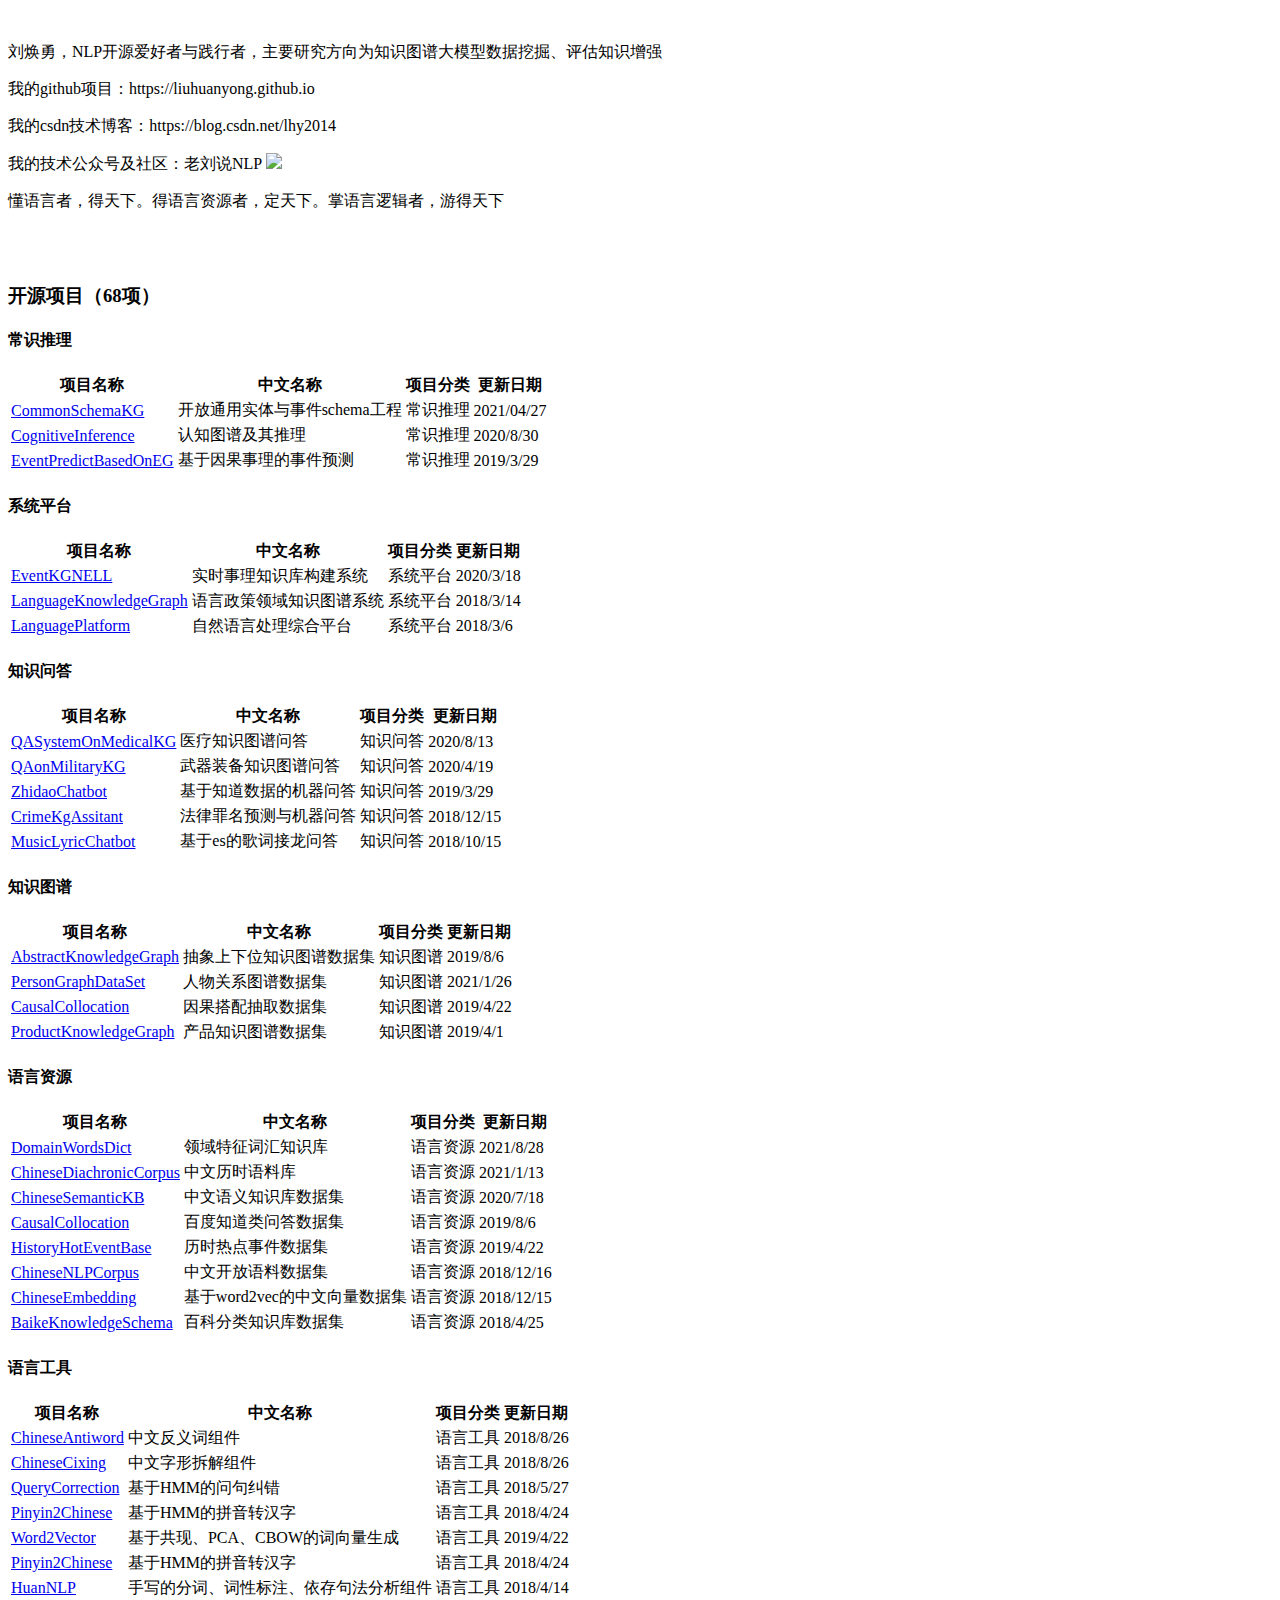
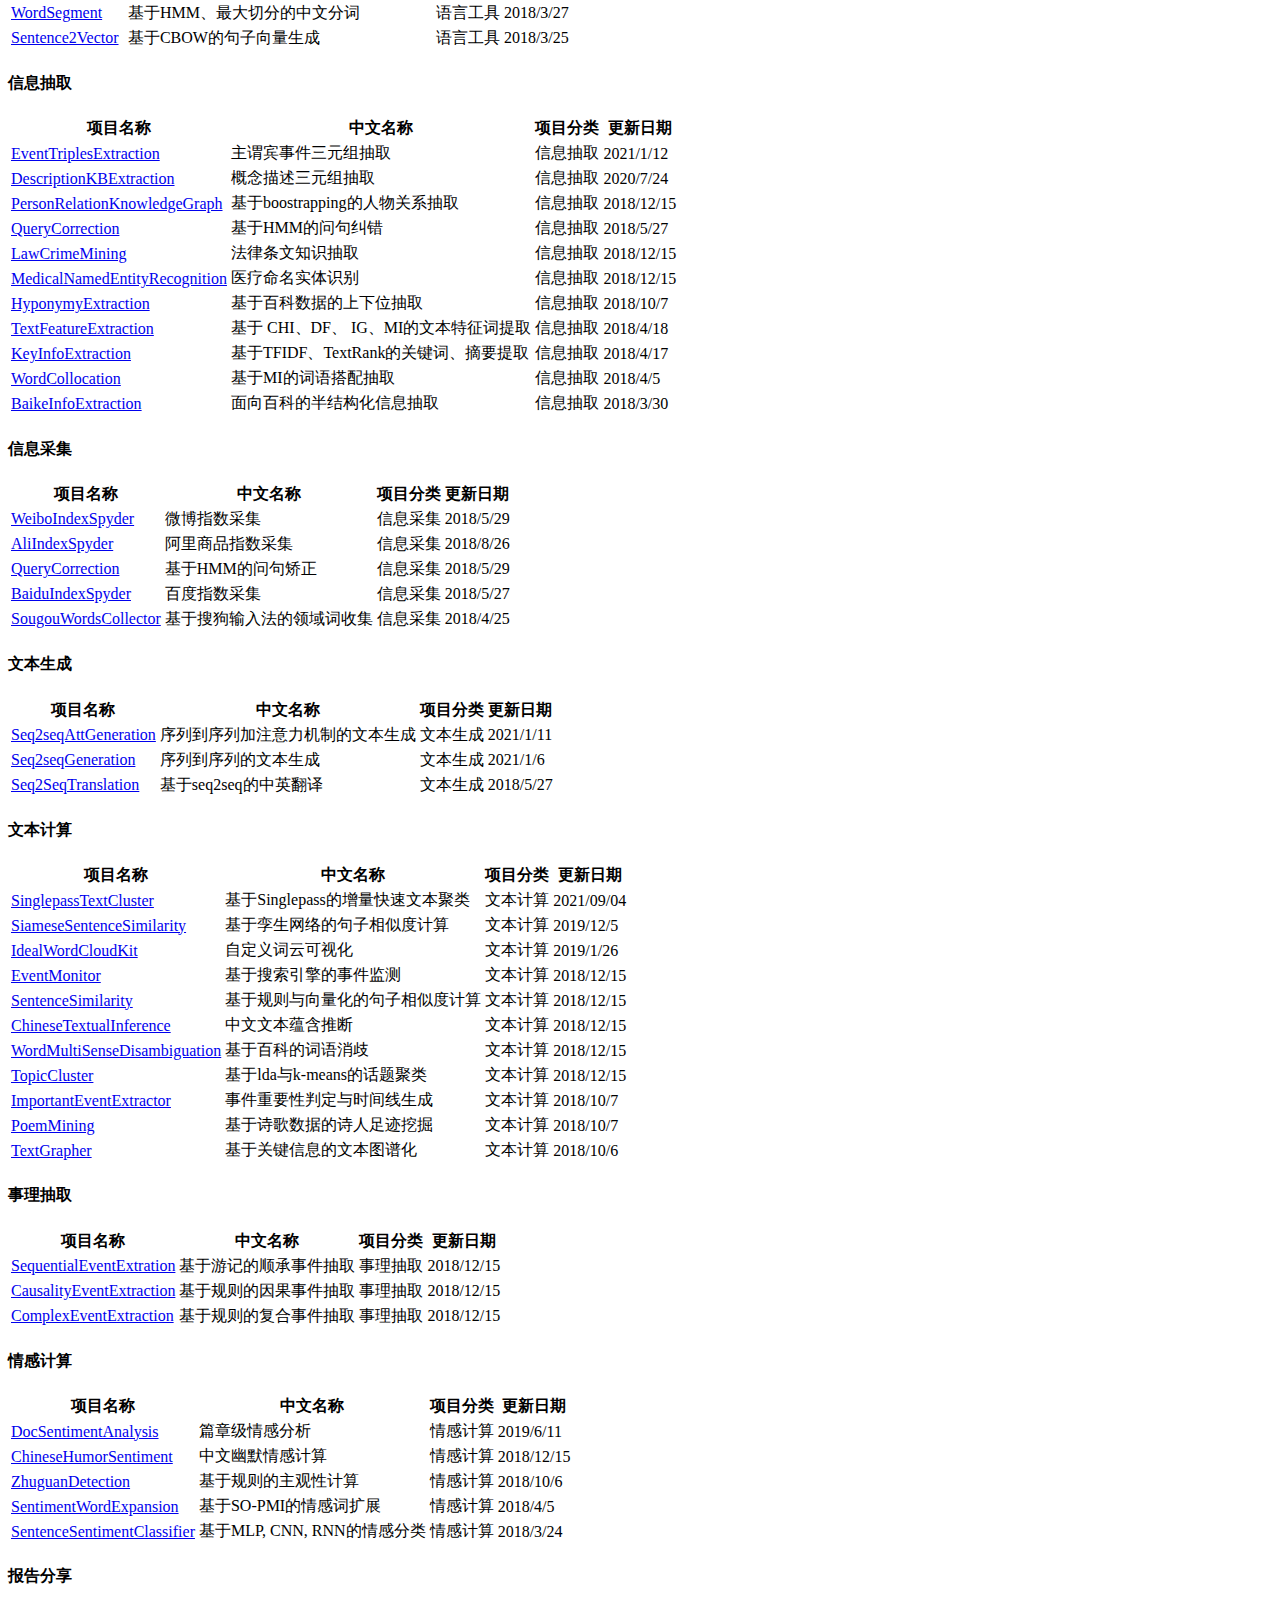
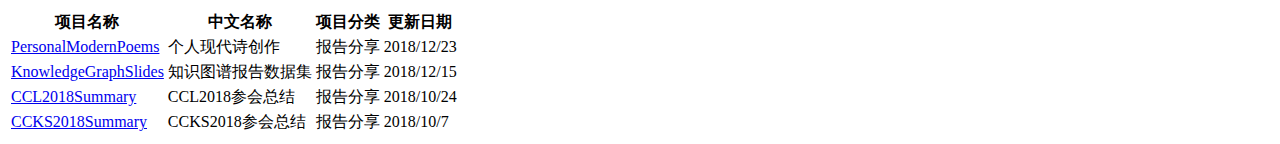
==== index.html @ 1b32357f "Update index.html" ====
<!DOCTYPE html>
<html lang="en">
<head>
    <meta charset="UTF-8">
    <meta keyword="刘焕勇 知识图谱 事理图谱 金融 情报 语言资源 常识知识库 常识库 事理 演化 推理 简历 ">
    <title>刘焕勇-个人主页</title>
    <link rel="stylesheet" type="text/css" href="Semantic-ui/semantic.min.css">
    <script src="Semantic-ui/semantic.min.js"></script>
</head>
<body>
<div class="ui celled grid">
  <div class="one wide column"></div>
  <div class="fourteen wide column">
  <div class="item">
    <div class="content">
      <div class="description"> 
         <br> 
         <p><font size="3"><i class="rss icon"></i>刘焕勇，NLP开源爱好者与践行者，主要研究方向为<i class="heart outline icon"></i>知识图谱<i class="heart outline icon"></i>大模型数据挖掘、评估<i class="heart outline icon"></i>知识增强</font>
         <br>   
         <p><font size="3"><i class="rss icon"></i>我的github项目：https://liuhuanyong.github.io</font>
         <p><font size="3"><i class="rss icon"></i>我的csdn技术博客：https://blog.csdn.net/lhy2014</font> 
         <p><font size="3"><i class="rss icon"></i>我的技术公众号及社区：老刘说NLP</font>
         <img class="ui medium rounded image" src="./images/mylaoliu.png"></p> 
         <p><font size="3"><i class="sun icon"></i>懂语言者，得天下。得语言资源者，定天下。掌语言逻辑者，游得天下</font></p> 
        
        </div>
    </div>
  </div>    
  </br>
  </br>

    <h3 class="ui horizontal divider header"><i class="star outline icon"></i> 开源项目（68项） </h3>
  <h4 class="ui horizontal divider header"><i class="tag icon"></i>常识推理</h4>
  <table class="ui three column table">
  <thead>
    <tr>
      <th>项目名称</th>
      <th>中文名称</th>
      <th>项目分类</th>
      <th>更新日期</th>
    </tr>
  </thead>
  <tbody>
    <tr>
      <td><a href="https://github.com/liuhuanyong/CommonSchemaKG">CommonSchemaKG</a></td>
      <td>开放通用实体与事件schema工程</td>
      <td>常识推理</td>
      <td>2021/04/27</td>
    </tr>
    <tr>
      <td><a href="https://github.com/liuhuanyong/CognitiveInference">CognitiveInference</a></td>
      <td>认知图谱及其推理</td>
      <td>常识推理</td>
      <td>2020/8/30</td>
    </tr>
    <tr>
      <td><a href="https://github.com/liuhuanyong/EventPredictBasedOnEG">EventPredictBasedOnEG</a></td>
      <td>基于因果事理的事件预测</td>
      <td>常识推理</td>
      <td>2019/3/29</td>
    </tr>
     </tbody>
  </table>

   <h4 class="ui horizontal divider header"><i class="tag icon"></i>系统平台</h4>
  <table class="ui three column table">
  <thead>
    <tr>
      <th>项目名称</th>
      <th>中文名称</th>
      <th>项目分类</th>
      <th>更新日期</th>
    </tr>
  </thead>
  <tbody>
    <tr>
      <td><a href="https://github.com/liuhuanyong/EventKGNELL">EventKGNELL</a></td>
      <td>实时事理知识库构建系统</td>
      <td>系统平台</td>
      <td>2020/3/18</td>
    </tr>
    <tr>
      <td><a href="https://github.com/liuhuanyong/LanguageKnowledgeGraph">LanguageKnowledgeGraph</a></td>
      <td>语言政策领域知识图谱系统</td>
      <td>系统平台</td>
      <td>2018/3/14</td>
    </tr>
    <tr>
      <td><a href="https://github.com/liuhuanyong/LanguagePlatform">LanguagePlatform</a></td>
      <td>自然语言处理综合平台</td>
      <td>系统平台</td>
      <td>2018/3/6</td>
    </tr>
     </tbody>
  </table>

    <h4 class="ui horizontal divider header"><i class="tag icon"></i>知识问答</h4>
  <table class="ui three column table">
  <thead>
    <tr>
      <th>项目名称</th>
      <th>中文名称</th>
      <th>项目分类</th>
      <th>更新日期</th>
    </tr>
  </thead>
  <tbody>
    <tr>
      <td><a href="https://github.com/liuhuanyong/QASystemOnMedicalKG">QASystemOnMedicalKG</a></td>
      <td>医疗知识图谱问答</td>
      <td>知识问答</td>
      <td>2020/8/13</td>
    </tr>
    <tr>
      <td><a href="https://github.com/liuhuanyong/QAonMilitaryKG">QAonMilitaryKG</a></td>
      <td>武器装备知识图谱问答</td>
      <td>知识问答</td>
      <td>2020/4/19</td>
    </tr>
    <tr>
      <td><a href="https://github.com/liuhuanyong/ZhidaoChatbot">ZhidaoChatbot</a></td>
      <td>基于知道数据的机器问答</td>
      <td>知识问答</td>
      <td>2019/3/29</td>
    </tr>
    <tr>
      <td><a href="https://github.com/liuhuanyong/CrimeKgAssitant">CrimeKgAssitant</a></td>
      <td>法律罪名预测与机器问答</td>
      <td>知识问答</td>
      <td>2018/12/15</td>
    </tr>
    <tr>
      <td><a href="https://github.com/liuhuanyong/MusicLyricChatbot">MusicLyricChatbot</a></td>
      <td>基于es的歌词接龙问答</td>
      <td>知识问答</td>
      <td>2018/10/15</td>
    </tr>
     </tbody>
  </table>

   <h4 class="ui horizontal divider header"><i class="tag icon"></i>知识图谱</h4>
  <table class="ui three column table">
  <thead>
    <tr>
      <th>项目名称</th>
      <th>中文名称</th>
      <th>项目分类</th>
      <th>更新日期</th>
    </tr>
  </thead>
  <tbody>
    <tr>
      <td><a href="https://github.com/liuhuanyong/ChainKnowledgeGraph</a></td>
      <td>产业链图谱数据集</td>
      <td>知识图谱</td>
      <td>2021/10/26</td>
    </tr>
    <tr>
      <td><a href="https://github.com/liuhuanyong/AbstractKnowledgeGraph">AbstractKnowledgeGraph</a></td>
      <td>抽象上下位知识图谱数据集</td>
      <td>知识图谱</td>
      <td>2019/8/6</td>
    </tr>
    <tr>
      <td><a href="https://github.com/liuhuanyong/PersonGraphDataSet">PersonGraphDataSet</a></td>
      <td>人物关系图谱数据集</td>
      <td>知识图谱</td>
      <td>2021/1/26</td>
    </tr>
    <tr>
      <td><a href="https://github.com/liuhuanyong/CausalCollocation">CausalCollocation</a></td>
      <td>因果搭配抽取数据集</td>
      <td>知识图谱</td>
      <td>2019/4/22</td>
    </tr>
    <tr>
      <td><a href="https://github.com/liuhuanyong/ProductKnowledgeGraph">ProductKnowledgeGraph</a></td>
      <td>产品知识图谱数据集</td>
      <td>知识图谱</td>
      <td>2019/4/1</td>
    </tr>
     </tbody>
  </table>

   <h4 class="ui horizontal divider header"><i class="tag icon"></i>语言资源</h4>
  <table class="ui three column table">
  <thead>
    <tr>
      <th>项目名称</th>
      <th>中文名称</th>
      <th>项目分类</th>
      <th>更新日期</th>
    </tr>
  </thead>
  <tbody>
     <tr>
      <td><a href="https://github.com/liuhuanyong/DomainWordsDict">DomainWordsDict</a></td>
      <td>领域特征词汇知识库</td>
      <td>语言资源</td>
      <td>2021/8/28</td>
    </tr> 
      
    <tr>
      <td><a href="https://github.com/liuhuanyong/ChineseDiachronicCorpus">ChineseDiachronicCorpus</a></td>
      <td>中文历时语料库</td>
      <td>语言资源</td>
      <td>2021/1/13</td>
    </tr>
    <tr>
      <td><a href="https://github.com/liuhuanyong/ChineseSemanticKB">ChineseSemanticKB</a></td>
      <td>中文语义知识库数据集</td>
      <td>语言资源</td>
      <td>2020/7/18</td>
    </tr>
    <tr>
      <td><a href="https://github.com/liuhuanyong/MiningZhiDaoQACorpus">CausalCollocation</a></td>
      <td>百度知道类问答数据集</td>
      <td>语言资源</td>
      <td>2019/8/6</td>
    </tr>
    <tr>
      <td><a href="https://github.com/liuhuanyong/HistoryHotEventBase">HistoryHotEventBase</a></td>
      <td>历时热点事件数据集</td>
      <td>语言资源</td>
      <td>2019/4/22</td>
    </tr>
    <tr>
      <td><a href="https://github.com/liuhuanyong/ChineseNLPCorpus">ChineseNLPCorpus</a></td>
      <td>中文开放语料数据集</td>
      <td>语言资源</td>
      <td>2018/12/16</td>
    </tr>
    <tr>
      <td><a href="https://github.com/liuhuanyong/ChineseEmbedding">ChineseEmbedding</a></td>
      <td>基于word2vec的中文向量数据集</td>
      <td>语言资源</td>
      <td>2018/12/15</td>
    </tr>
        <tr>
      <td><a href="https://github.com/liuhuanyong/BaikeKnowledgeSchema">BaikeKnowledgeSchema</a></td>
      <td>百科分类知识库数据集</td>
      <td>语言资源</td>
      <td>2018/4/25</td>
    </tr>
     </tbody>
  </table>


   <h4 class="ui horizontal divider header"><i class="tag icon"></i>语言工具</h4>
  <table class="ui three column table">
  <thead>
    <tr>
      <th>项目名称</th>
      <th>中文名称</th>
      <th>项目分类</th>
      <th>更新日期</th>
    </tr>
  </thead>
  <tbody>
    <tr>
      <td><a href="https://github.com/liuhuanyong/ChineseAntiword">ChineseAntiword</a></td>
      <td>中文反义词组件</td>
      <td>语言工具</td>
      <td>2018/8/26</td>
    </tr>
    <tr>
      <td><a href="https://github.com/liuhuanyong/ChineseCixing">ChineseCixing</a></td>
      <td>中文字形拆解组件</td>
      <td>语言工具</td>
      <td>2018/8/26</td>
    </tr>
    <tr>
      <td><a href="https://github.com/liuhuanyong/QueryCorrection">QueryCorrection</a></td>
      <td>基于HMM的问句纠错</td>
      <td>语言工具</td>
      <td>2018/5/27</td>
    </tr>
    <tr>
      <td><a href="https://github.com/liuhuanyong/Pinyin2Chinese">Pinyin2Chinese</a></td>
      <td>基于HMM的拼音转汉字</td>
      <td>语言工具</td>
      <td>2018/4/24</td>
    </tr>
    <tr>
      <td><a href="https://github.com/liuhuanyong/Word2Vector">Word2Vector</a></td>
      <td>基于共现、PCA、CBOW的词向量生成</td>
      <td>语言工具</td>
      <td>2019/4/22</td>
    </tr>
    <tr>
      <td><a href="https://github.com/liuhuanyong/Pinyin2Chinese">Pinyin2Chinese</a></td>
      <td>基于HMM的拼音转汉字</td>
      <td>语言工具</td>
      <td>2018/4/24</td>
    </tr>
    <tr>
      <td><a href="https://github.com/liuhuanyong/HuanNLP">HuanNLP</a></td>
      <td>手写的分词、词性标注、依存句法分析组件</td>
      <td>语言工具</td>
      <td>2018/4/14</td>
    </tr>
        <tr>
      <td><a href="https://github.com/liuhuanyong/WordSegment">WordSegment</a></td>
      <td>基于HMM、最大切分的中文分词</td>
      <td>语言工具</td>
      <td>2018/3/27</td>
    </tr>

    <tr>
      <td><a href="https://github.com/liuhuanyong/Sentence2Vector">Sentence2Vector</a></td>
      <td>基于CBOW的句子向量生成</td>
      <td>语言工具</td>
      <td>2018/3/25</td>
    </tr>
     </tbody>
  </table>

   <h4 class="ui horizontal divider header"><i class="tag icon"></i>信息抽取</h4>
  <table class="ui three column table">
  <thead>
    <tr>
      <th>项目名称</th>
      <th>中文名称</th>
      <th>项目分类</th>
      <th>更新日期</th>
    </tr>
  </thead>
  <tbody>
    <tr>
      <td><a href="https://github.com/liuhuanyong/EventTriplesExtraction">EventTriplesExtraction</a></td>
      <td>主谓宾事件三元组抽取</td>
      <td>信息抽取</td>
      <td>2021/1/12</td>
    </tr>
    <tr>
      <td><a href="https://github.com/liuhuanyong/DescriptionKBExtraction">DescriptionKBExtraction</a></td>
      <td>概念描述三元组抽取</td>
      <td>信息抽取</td>
      <td>2020/7/24</td>
    </tr>
    <tr>
      <td><a href="https://github.com/liuhuanyong/PersonRelationKnowledgeGraph">PersonRelationKnowledgeGraph</a></td>
      <td>基于boostrapping的人物关系抽取</td>
      <td>信息抽取</td>
      <td>2018/12/15</td>
    </tr>
    <tr>
      <td><a href="https://github.com/liuhuanyong/QueryCorrection">QueryCorrection</a></td>
      <td>基于HMM的问句纠错</td>
      <td>信息抽取</td>
      <td>2018/5/27</td>
    </tr>
    <tr>
      <td><a href="https://github.com/liuhuanyong/LawCrimeMining">LawCrimeMining</a></td>
      <td>法律条文知识抽取</td>
      <td>信息抽取</td>
      <td>2018/12/15</td>
    </tr>
    <tr>
      <td><a href="https://github.com/liuhuanyong/MedicalNamedEntityRecognition">MedicalNamedEntityRecognition</a></td>
      <td>医疗命名实体识别</td>
      <td>信息抽取</td>
      <td>2018/12/15</td>
    </tr>
    <tr>
      <td><a href="https://github.com/liuhuanyong/HyponymyExtraction">HyponymyExtraction</a></td>
      <td>基于百科数据的上下位抽取</td>
      <td>信息抽取</td>
      <td>2018/10/7</td>
    </tr>
        <tr>
      <td><a href="https://github.com/liuhuanyong/TextFeatureExtraction">TextFeatureExtraction</a></td>
      <td>基于 CHI、DF、 IG、MI的文本特征词提取</td>
      <td>信息抽取</td>
      <td>2018/4/18</td>
    </tr>

    <tr>
      <td><a href="https://github.com/liuhuanyong/KeyInfoExtraction">KeyInfoExtraction</a></td>
      <td>基于TFIDF、TextRank的关键词、摘要提取</td>
      <td>信息抽取</td>
      <td>2018/4/17</td>
    </tr>

    <tr>
      <td><a href="https://github.com/liuhuanyong/WordCollocation">WordCollocation</a></td>
      <td>基于MI的词语搭配抽取</td>
      <td>信息抽取</td>
      <td>2018/4/5</td>
    </tr>

    <tr>
      <td><a href="https://github.com/liuhuanyong/BaikeInfoExtraction">BaikeInfoExtraction</a></td>
      <td>面向百科的半结构化信息抽取</td>
      <td>信息抽取</td>
      <td>2018/3/30</td>
    </tr>
     </tbody>
  </table>


   <h4 class="ui horizontal divider header"><i class="tag icon"></i>信息采集</h4>
  <table class="ui three column table">
  <thead>
    <tr>
      <th>项目名称</th>
      <th>中文名称</th>
      <th>项目分类</th>
      <th>更新日期</th>
    </tr>
  </thead>
  <tbody>
    <tr>
      <td><a href="https://github.com/liuhuanyong/WeiboIndexSpyder">WeiboIndexSpyder</a></td>
      <td>微博指数采集</td>
      <td>信息采集</td>
      <td>2018/5/29</td>
    </tr>
    <tr>
      <td><a href="https://github.com/liuhuanyong/AliIndexSpyder">AliIndexSpyder</a></td>
      <td>阿里商品指数采集</td>
      <td>信息采集</td>
      <td>2018/8/26</td>
    </tr>
    <tr>
      <td><a href="https://github.com/liuhuanyong/QueryCorrection">QueryCorrection</a></td>
      <td>基于HMM的问句矫正</td>
      <td>信息采集</td>
      <td>2018/5/29</td>
    </tr>
    <tr>
      <td><a href="https://github.com/liuhuanyong/BaiduIndexSpyder">BaiduIndexSpyder</a></td>
      <td>百度指数采集</td>
      <td>信息采集</td>
      <td>2018/5/27</td>
    </tr>
    <tr>
      <td><a href="https://github.com/liuhuanyong/SougouWordsCollector">SougouWordsCollector</a></td>
      <td>基于搜狗输入法的领域词收集</td>
      <td>信息采集</td>
      <td>2018/4/25</td>
    </tr>
     </tbody>
  </table>


   <h4 class="ui horizontal divider header"><i class="tag icon"></i>文本生成</h4>
  <table class="ui three column table">
  <thead>
    <tr>
      <th>项目名称</th>
      <th>中文名称</th>
      <th>项目分类</th>
      <th>更新日期</th>
    </tr>
  </thead>
  <tbody>
    <tr>
      <td><a href="https://github.com/liuhuanyong/Seq2seqAttGeneration">Seq2seqAttGeneration</a></td>
      <td>序列到序列加注意力机制的文本生成</td>
      <td>文本生成</td>
      <td>2021/1/11</td>
    </tr>
    <tr>
      <td><a href="https://github.com/liuhuanyong/Seq2seqGeneration">Seq2seqGeneration</a></td>
      <td>序列到序列的文本生成</td>
      <td>文本生成</td>
      <td>2021/1/6</td>
    </tr>
    <tr>
      <td><a href="https://github.com/liuhuanyong/Seq2SeqTranslation">Seq2SeqTranslation</a></td>
      <td>基于seq2seq的中英翻译</td>
      <td>文本生成</td>
      <td>2018/5/27</td>
    </tr>
     </tbody>
  </table>

   <h4 class="ui horizontal divider header"><i class="tag icon"></i>文本计算</h4>
  <table class="ui three column table">
  <thead>
    <tr>
      <th>项目名称</th>
      <th>中文名称</th>
      <th>项目分类</th>
      <th>更新日期</th>
    </tr>
  </thead>
  <tbody>
     
            
    <tr>
      <td><a href=" https://github.com/liuhuanyong/SinglepassTextCluster">SinglepassTextCluster</a></td>
      <td>基于Singlepass的增量快速文本聚类</td>
      <td>文本计算</td>
      <td>2021/09/04</td>
    </tr>
      
    <tr>
      <td><a href="https://github.com/liuhuanyong/SiameseSentenceSimilarity">SiameseSentenceSimilarity</a></td>
      <td>基于孪生网络的句子相似度计算</td>
      <td>文本计算</td>
      <td>2019/12/5</td>
    </tr>
    <tr>
      <td><a href="https://github.com/liuhuanyong/IdealWordCloudKit">IdealWordCloudKit</a></td>
      <td>自定义词云可视化</td>
      <td>文本计算</td>
      <td>2019/1/26</td>
    </tr>
    <tr>
      <td><a href="https://github.com/liuhuanyong/EventMonitor">EventMonitor</a></td>
      <td>基于搜索引擎的事件监测</td>
      <td>文本计算</td>
      <td>2018/12/15</td>
    </tr>
    <tr>
      <td><a href="https://github.com/liuhuanyong/SentenceSimilarity">SentenceSimilarity</a></td>
      <td>基于规则与向量化的句子相似度计算</td>
      <td>文本计算</td>
      <td>2018/12/15</td>
    </tr>
    <tr>
      <td><a href="https://github.com/liuhuanyong/ChineseTextualInference">ChineseTextualInference</a></td>
      <td>中文文本蕴含推断</td>
      <td>文本计算</td>
      <td>2018/12/15</td>
    </tr>
    <tr>
      <td><a href="https://github.com/liuhuanyong/WordMultiSenseDisambiguation">WordMultiSenseDisambiguation</a></td>
      <td>基于百科的词语消歧</td>
      <td>文本计算</td>
      <td>2018/12/15</td>
    </tr>
    <tr>
      <td><a href="https://github.com/liuhuanyong/TopicCluster">TopicCluster</a></td>
      <td>基于lda与k-means的话题聚类</td>
      <td>文本计算</td>
      <td>2018/12/15</td>
    </tr>
    <tr>
      <td><a href="https://github.com/liuhuanyong/ImportantEventExtractor">ImportantEventExtractor</a></td>
      <td>事件重要性判定与时间线生成</td>
      <td>文本计算</td>
      <td>2018/10/7</td>
    </tr>
        <tr>
      <td><a href="https://github.com/liuhuanyong/PoemMining">PoemMining</a></td>
      <td>基于诗歌数据的诗人足迹挖掘</td>
      <td>文本计算</td>
      <td>2018/10/7</td>
    </tr>
    <tr>
      <td><a href="https://github.com/liuhuanyong/TextGrapher">TextGrapher</a></td>
      <td>基于关键信息的文本图谱化</td>
      <td>文本计算</td>
      <td>2018/10/6</td>
    </tr>
     </tbody>
  </table>

  <h4 class="ui horizontal divider header"><i class="tag icon"></i>事理抽取</h4>
  <table class="ui three column table">
  <thead>
    <tr>
      <th>项目名称</th>
      <th>中文名称</th>
      <th>项目分类</th>
      <th>更新日期</th>
    </tr>
  </thead>
  <tbody>
    <tr>
      <td><a href="https://github.com/liuhuanyong/SequentialEventExtration">SequentialEventExtration</a></td>
      <td>基于游记的顺承事件抽取</td>
      <td>事理抽取</td>
      <td>2018/12/15</td>
    </tr>
    <tr>
      <td><a href="https://github.com/liuhuanyong/CausalityEventExtraction">CausalityEventExtraction</a></td>
      <td>基于规则的因果事件抽取</td>
      <td>事理抽取</td>
      <td>2018/12/15</td>
    </tr>
    <tr>
      <td><a href="https://github.com/liuhuanyong/ComplexEventExtraction">ComplexEventExtraction</a></td>
      <td>基于规则的复合事件抽取</td>
      <td>事理抽取</td>
      <td>2018/12/15</td>
    </tr>
     </tbody>
  </table>

  <h4 class="ui horizontal divider header"><i class="tag icon"></i>情感计算</h4>
  <table class="ui three column table">
  <thead>
    <tr>
      <th>项目名称</th>
      <th>中文名称</th>
      <th>项目分类</th>
      <th>更新日期</th>
    </tr>
  </thead>
  <tbody>
    <tr>
      <td><a href="https://github.com/liuhuanyong/DocSentimentAnalysis">DocSentimentAnalysis</a></td>
      <td>篇章级情感分析</td>
      <td>情感计算</td>
      <td>2019/6/11</td>
    </tr>
    <tr>
      <td><a href="https://github.com/liuhuanyong/ChineseHumorSentiment">ChineseHumorSentiment</a></td>
      <td>中文幽默情感计算</td>
      <td>情感计算</td>
      <td>2018/12/15</td>
    </tr>
    <tr>
      <td><a href="https://github.com/liuhuanyong/ZhuguanDetection">ZhuguanDetection</a></td>
      <td>基于规则的主观性计算</td>
      <td>情感计算</td>
      <td>2018/10/6</td>
    </tr>
    <tr>
      <td><a href="https://github.com/liuhuanyong/SentimentWordExpansion">SentimentWordExpansion</a></td>
      <td>基于SO-PMI的情感词扩展</td>
      <td>情感计算</td>
      <td>2018/4/5</td>
    </tr>
        <tr>
      <td><a href="https://github.com/liuhuanyong/SentenceSentimentClassifier">SentenceSentimentClassifier</a></td>
      <td>基于MLP, CNN, RNN的情感分类</td>
      <td>情感计算</td>
      <td>2018/3/24</td>
    </tr>
     </tbody>
  </table>


    <h4 class="ui horizontal divider header"><i class="tag icon"></i>报告分享</h4>
  <table class="ui three column table">
  <thead>
    <tr>
      <th>项目名称</th>
      <th>中文名称</th>
      <th>项目分类</th>
      <th>更新日期</th>
    </tr>
  </thead>
  <tbody>
    <tr>
      <td><a href="https://github.com/liuhuanyong/PersonalModernPoems">PersonalModernPoems</a></td>
      <td>个人现代诗创作</td>
      <td>报告分享</td>
      <td>2018/12/23</td>
    </tr>
    <tr>
      <td><a href="https://github.com/liuhuanyong/KnowledgeGraphSlides">KnowledgeGraphSlides</a></td>
      <td>知识图谱报告数据集</td>
      <td>报告分享</td>
      <td>2018/12/15</td>
    </tr>
    <tr>
      <td><a href="https://github.com/liuhuanyong/CCL2018Summary">CCL2018Summary</a></td>
      <td>CCL2018参会总结</td>
      <td>报告分享</td>
      <td>2018/10/24</td>
    </tr>
    <tr>
      <td><a href="https://github.com/liuhuanyong/CCKS2018Summary">CCKS2018Summary</a></td>
      <td>CCKS2018参会总结</td>
      <td>报告分享</td>
      <td>2018/10/7</td>
    </tr>
     </tbody>
  </table>
  </div>
</div>
  <div class="one wide column">
  </div>
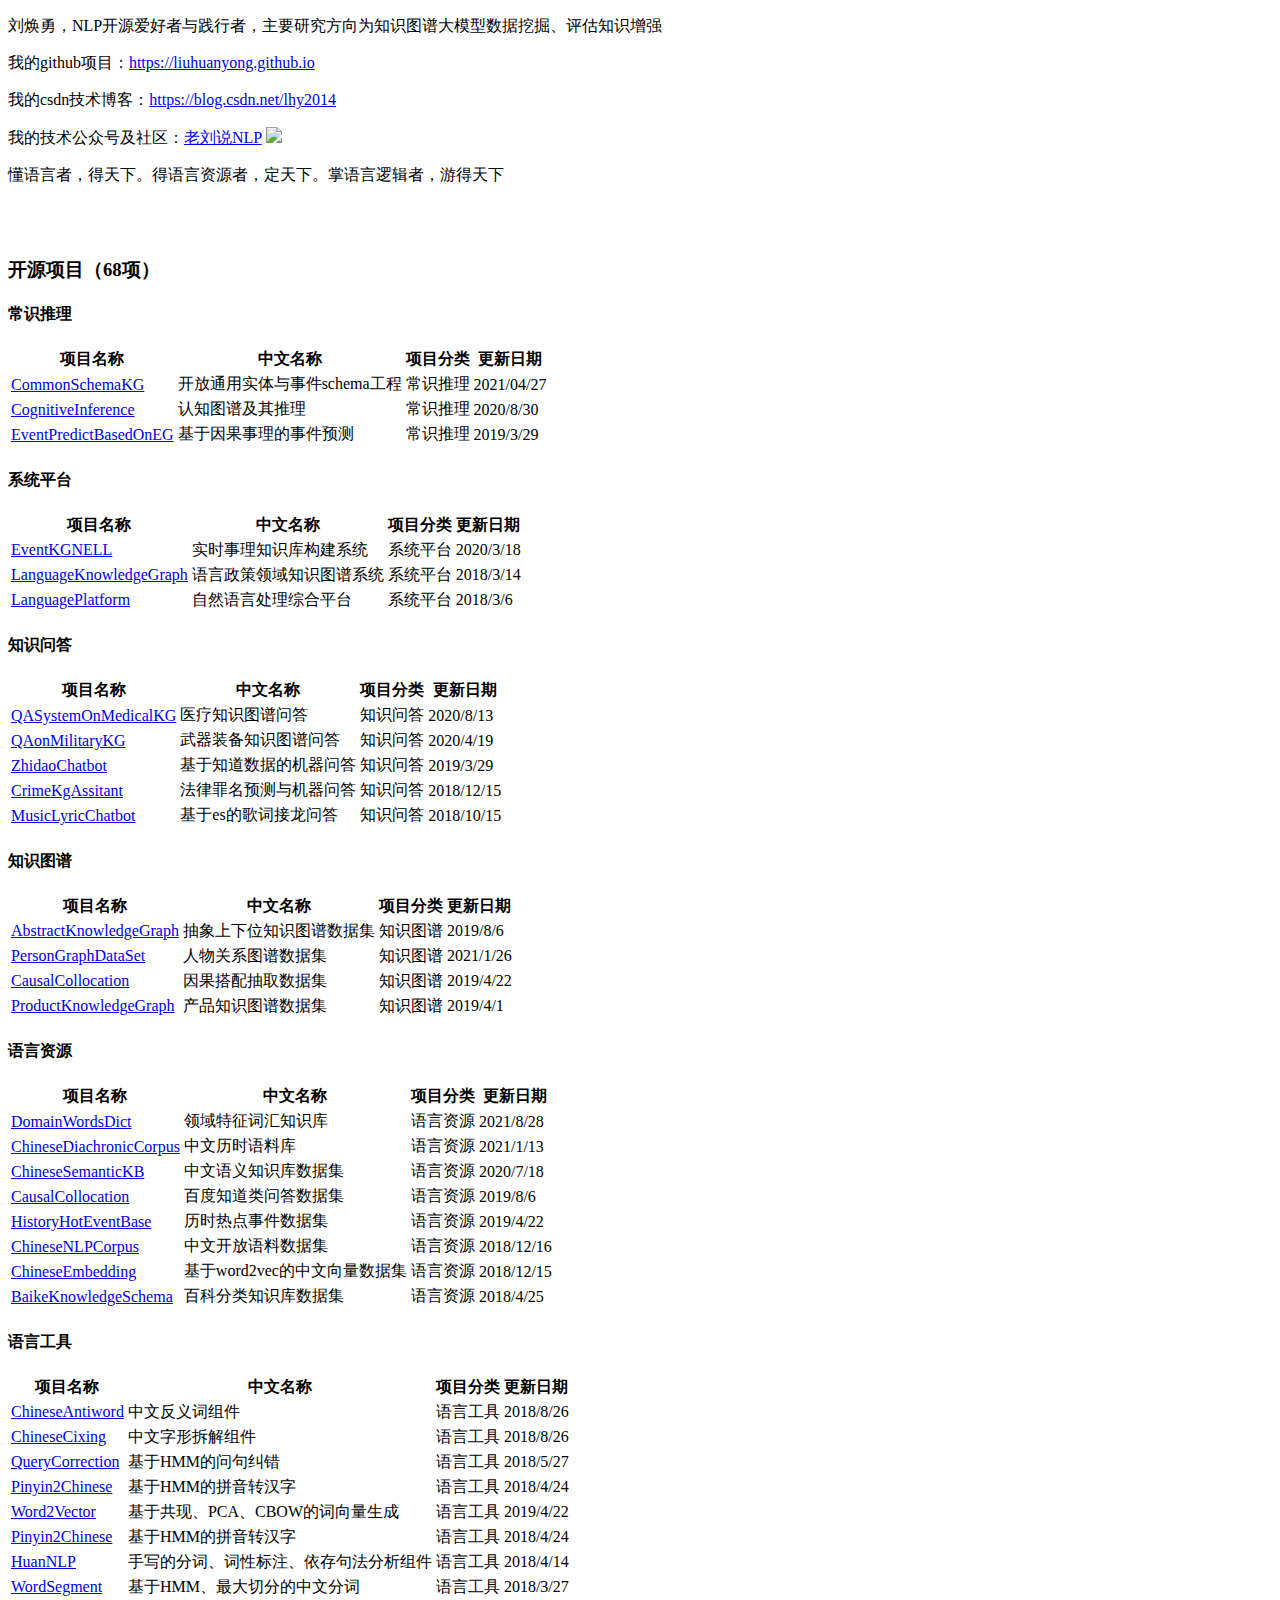
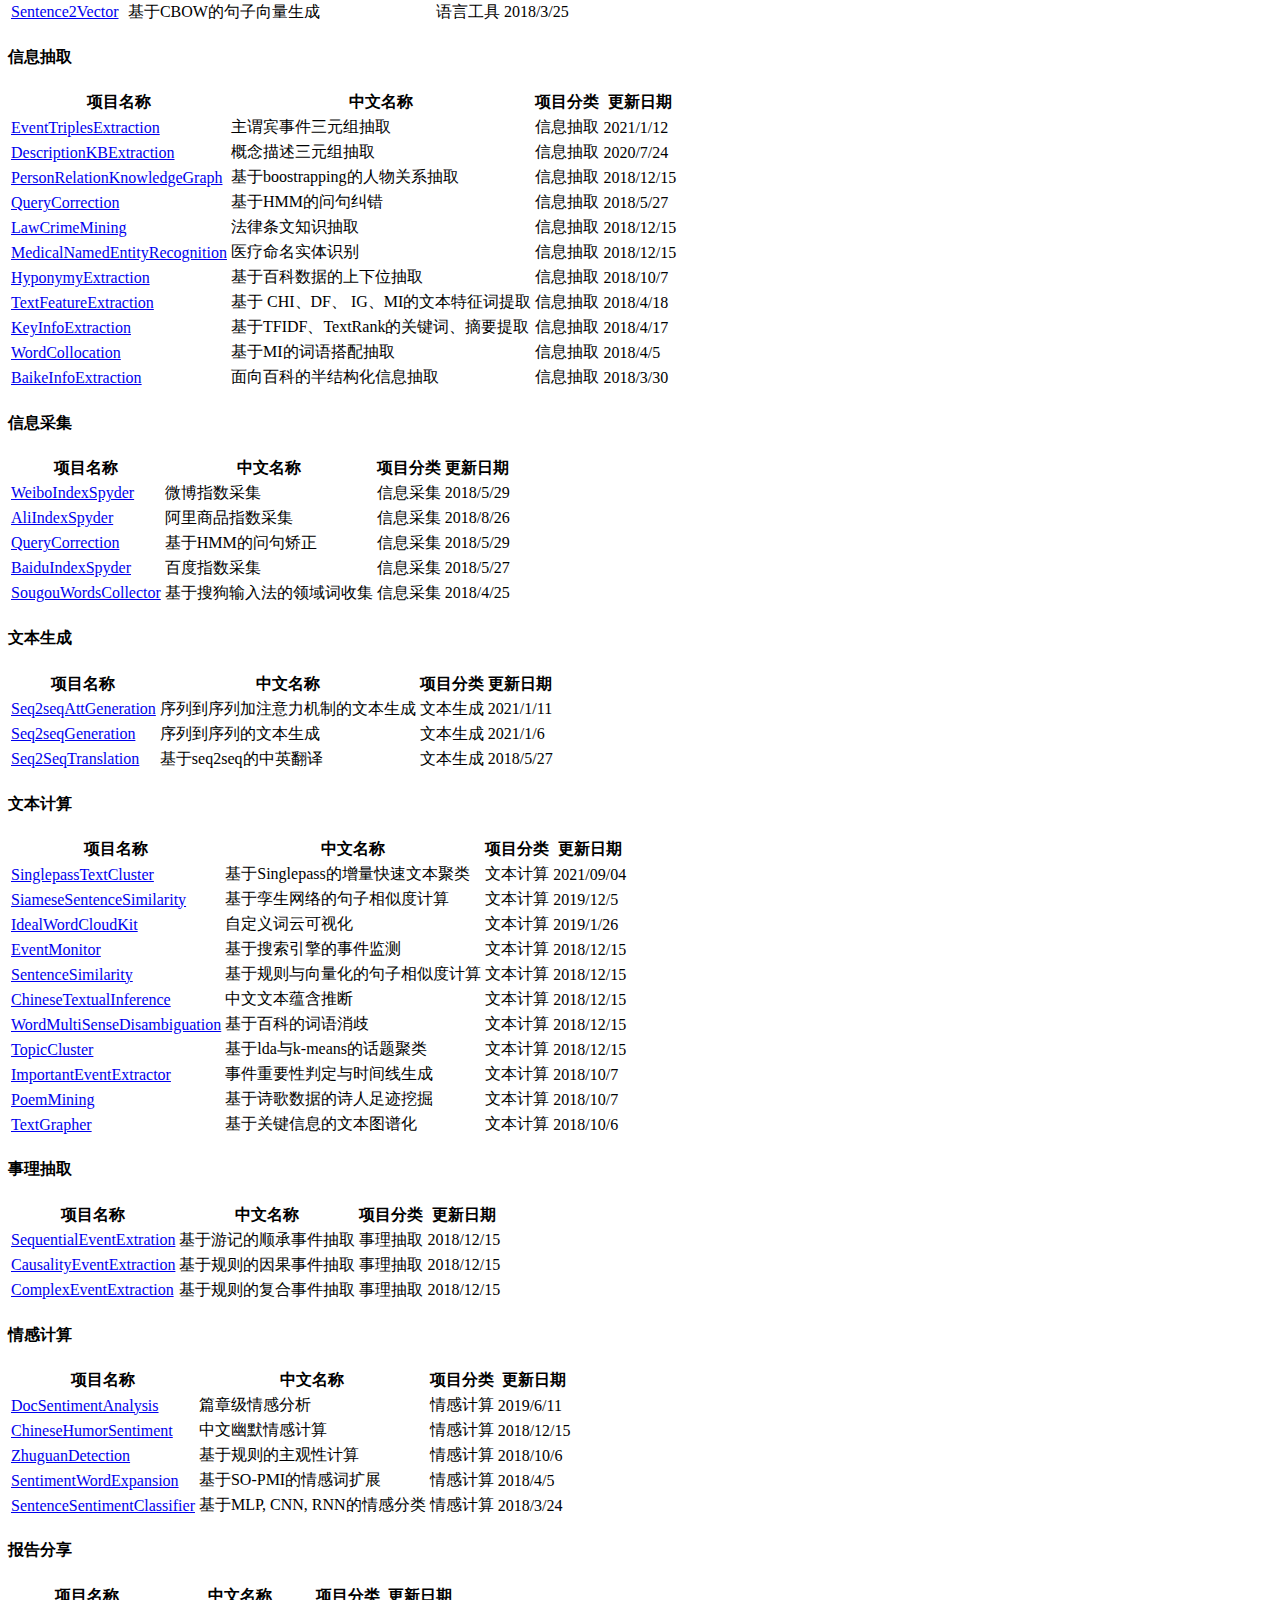
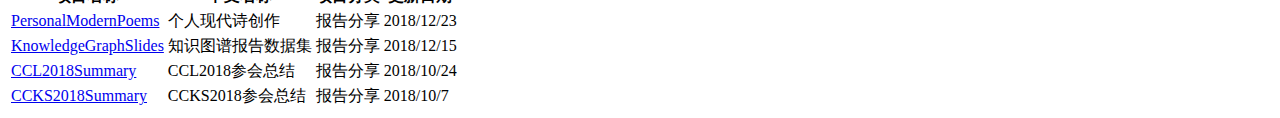
==== commit 6c2dae8e: "Update index.html" ====
--- a/index.html
+++ b/index.html
@@ -14,12 +14,11 @@
   <div class="item">
     <div class="content">
       <div class="description"> 
-         <br> 
          <p><font size="3"><i class="rss icon"></i>刘焕勇，NLP开源爱好者与践行者，主要研究方向为<i class="heart outline icon"></i>知识图谱<i class="heart outline icon"></i>大模型数据挖掘、评估<i class="heart outline icon"></i>知识增强</font>
          <br>   
-         <p><font size="3"><i class="rss icon"></i>我的github项目：https://liuhuanyong.github.io</font>
-         <p><font size="3"><i class="rss icon"></i>我的csdn技术博客：https://blog.csdn.net/lhy2014</font> 
-         <p><font size="3"><i class="rss icon"></i>我的技术公众号及社区：老刘说NLP</font>
+         <p><font size="3"><i class="rss icon"></i>我的github项目：<a href="https://liuhuanyong.github.io">https://liuhuanyong.github.io</a></font>
+         <p><font size="3"><i class="rss icon"></i>我的csdn技术博客：<a href="https://blog.csdn.net/lhy2014">https://blog.csdn.net/lhy2014</a></font> 
+         <p><font size="3"><i class="rss icon"></i>我的技术公众号及社区：<a href="https://mp.weixin.qq.com/mp/appmsgalbum?__biz=MzAxMjc3MjkyMg==&action=getalbum&album_id=2120957806534033409&scene=126&uin=&key=&devicetype=iMac+MacBookPro15%2C1+OSX+OSX+14.2+build(23C64)&version=13080612&lang=zh_CN&nettype=WIFI&ascene=0&fontScale=100">老刘说NLP</a></font>
          <img class="ui medium rounded image" src="./images/mylaoliu.png"></p> 
          <p><font size="3"><i class="sun icon"></i>懂语言者，得天下。得语言资源者，定天下。掌语言逻辑者，游得天下</font></p> 
         
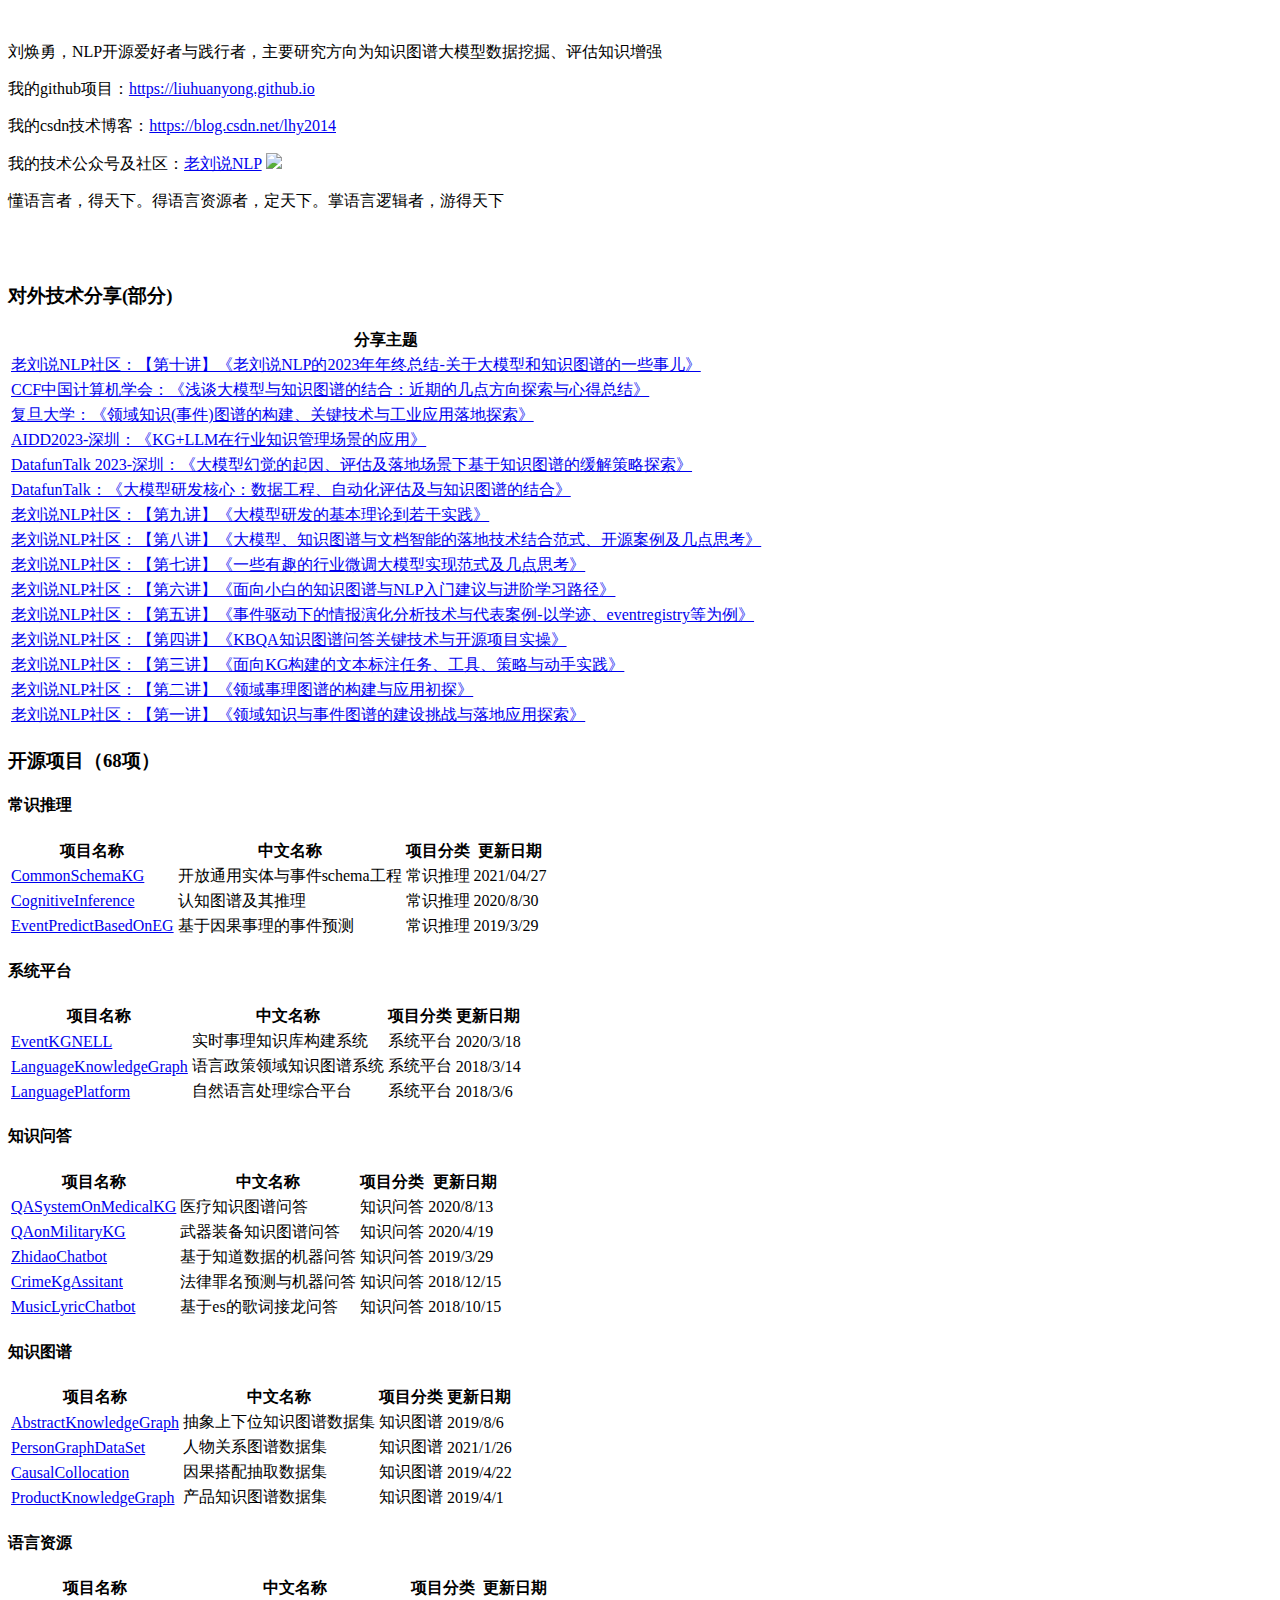
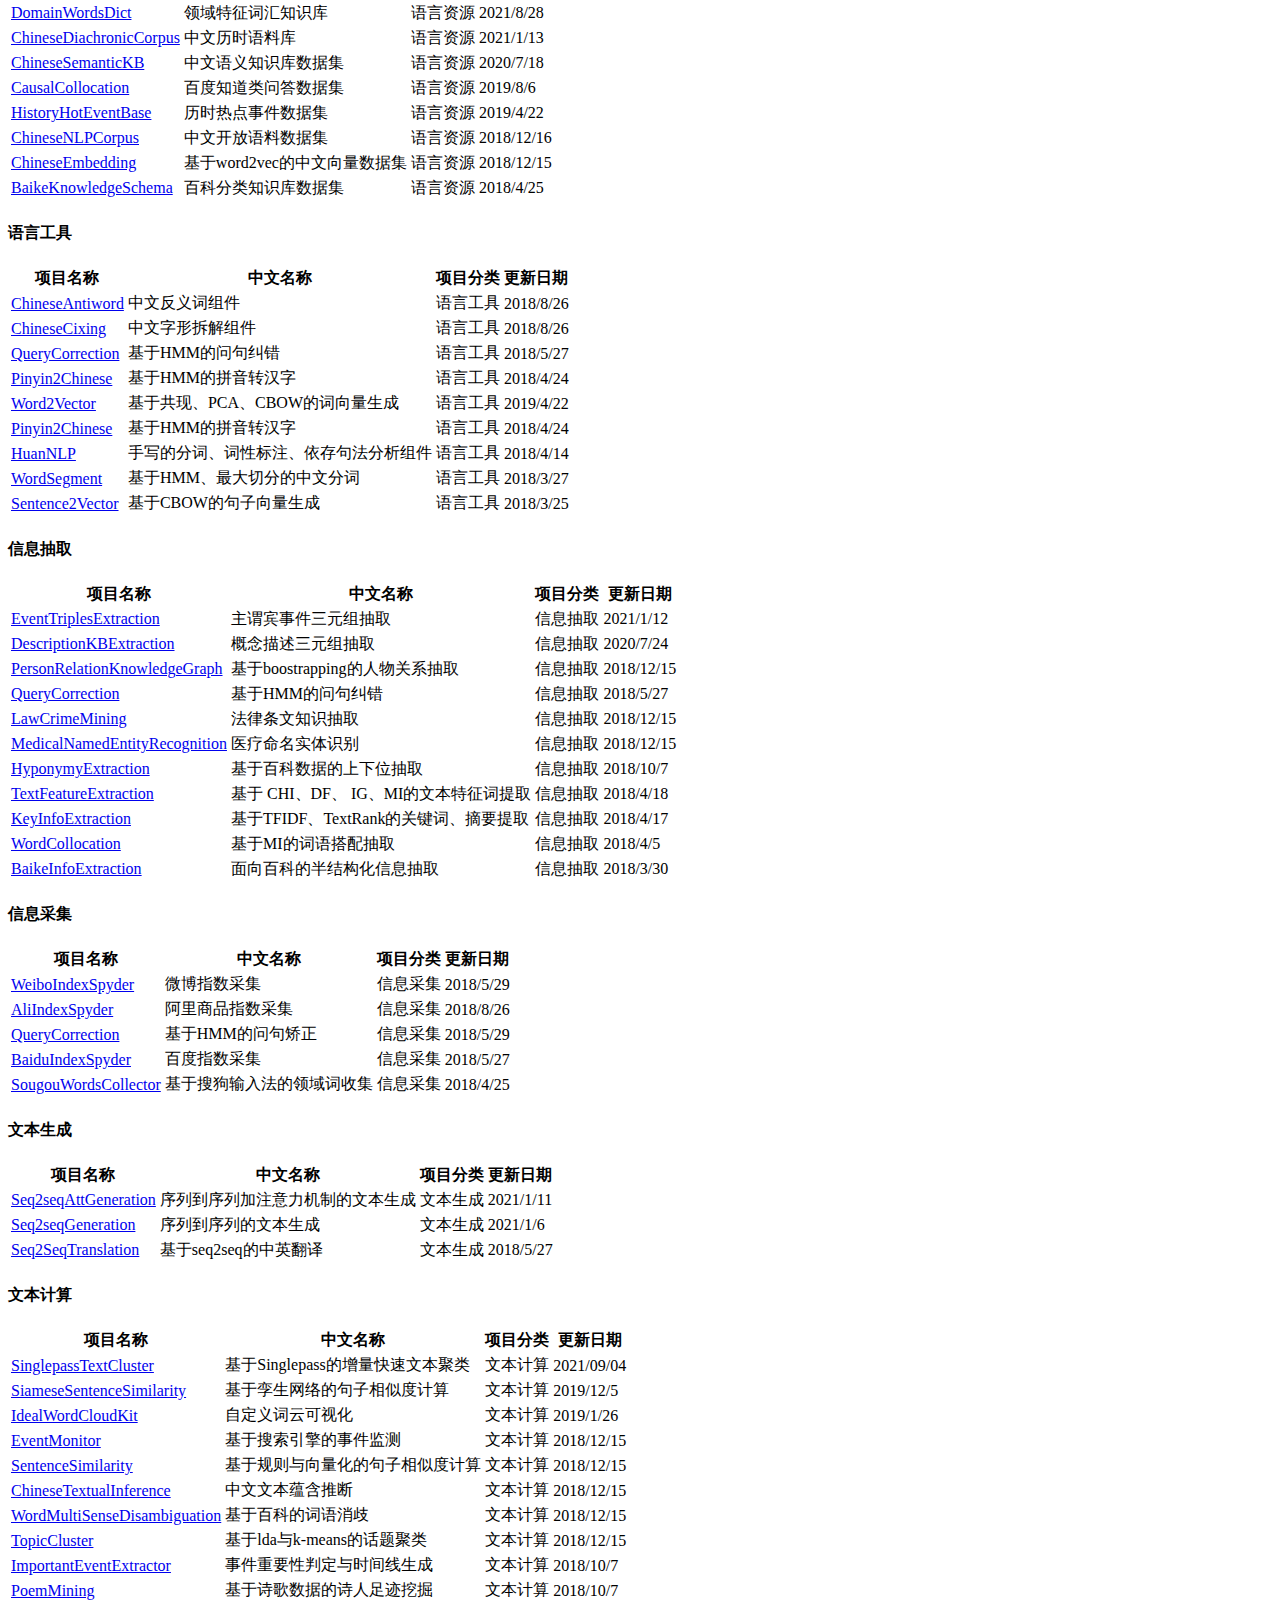
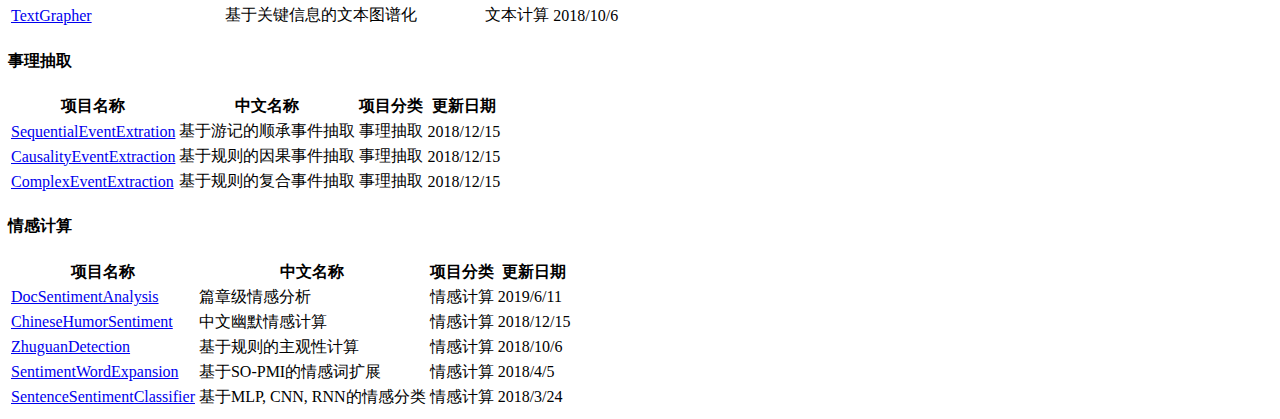
==== commit 0f005155: "Update index.html" ====
--- a/index.html
+++ b/index.html
@@ -14,6 +14,7 @@
   <div class="item">
     <div class="content">
       <div class="description"> 
+         <br> 
          <p><font size="3"><i class="rss icon"></i>刘焕勇，NLP开源爱好者与践行者，主要研究方向为<i class="heart outline icon"></i>知识图谱<i class="heart outline icon"></i>大模型数据挖掘、评估<i class="heart outline icon"></i>知识增强</font>
          <br>   
          <p><font size="3"><i class="rss icon"></i>我的github项目：<a href="https://liuhuanyong.github.io">https://liuhuanyong.github.io</a></font>
@@ -28,6 +29,72 @@
   </br>
   </br>
 
+  <h3 class="ui horizontal divider header"><i class="star outline icon"></i> 对外技术分享(部分) </h3>
+      
+  <table class="ui one column table">
+  <thead>
+    <tr>
+      <th>分享主题</th>
+    </tr>
+  </thead>
+  <tbody>
+    <tr>
+      <td><a href="https://mp.weixin.qq.com/s/xCmtoqkI-HO74XlnfpP-ug">老刘说NLP社区：【第十讲】《老刘说NLP的2023年年终总结-关于大模型和知识图谱的一些事儿》</a></td>
+    </tr>
+    <tr>
+      <td><a href="https://conf.ccf.org.cn/web/html4/index.html?globalId=m1087773816576413696167938708773&type=1">CCF中国计算机学会：《浅谈大模型与知识图谱的结合：近期的几点方向探索与心得总结》</a></td>
+    </tr>
+    <tr>
+      <td><a href="https://cs.fudan.edu.cn/b6/cf/c24259a440015/page.htm">复旦大学：《领域知识(事件)图谱的构建、关键技术与工业应用落地探索》</a></td>
+    </tr>
+    <tr>
+      <td><a href="https://aidd.vip/zsgc-sz2023">AIDD2023-深圳：《KG+LLM在行业知识管理场景的应用》</a></td>
+    </tr>
+    <tr>
+      <td><a href="https://mp.weixin.qq.com/s/6wz5R9uw8zfXNZVZUtdwdw">DatafunTalk 2023-深圳：《大模型幻觉的起因、评估及落地场景下基于知识图谱的缓解策略探索》</a></td>
+    </tr>
+    <tr>
+      <td><a href="https://mp.weixin.qq.com/s/SvDnQD886E3DBtw8k9asgg">DatafunTalk：《大模型研发核心：数据工程、自动化评估及与知识图谱的结合》</a></td>
+    </tr>
+
+    <tr>
+      <td><a href="https://mp.weixin.qq.com/s/xCmtoqkI-HO74XlnfpP-ug">老刘说NLP社区：【第九讲】《大模型研发的基本理论到若干实践》</a></td>
+    </tr>
+      
+    <tr>
+      <td><a href="https://mp.weixin.qq.com/s/xCmtoqkI-HO74XlnfpP-ug">老刘说NLP社区：【第八讲】《大模型、知识图谱与文档智能的落地技术结合范式、开源案例及几点思考》</a></td>
+    </tr>
+
+    <tr>
+      <td><a href="https://mp.weixin.qq.com/s/xCmtoqkI-HO74XlnfpP-ug">老刘说NLP社区：【第七讲】《一些有趣的行业微调大模型实现范式及几点思考》</a></td>
+    </tr>
+
+    <tr>
+      <td><a href="https://mp.weixin.qq.com/s/xCmtoqkI-HO74XlnfpP-ug">老刘说NLP社区：【第六讲】《面向小白的知识图谱与NLP入门建议与进阶学习路径》</a></td>
+    </tr>
+
+    <tr>
+      <td><a href="https://mp.weixin.qq.com/s/xCmtoqkI-HO74XlnfpP-ug">老刘说NLP社区：【第五讲】《事件驱动下的情报演化分析技术与代表案例-以学迹、eventregistry等为例》</a></td>
+    </tr>
+
+    <tr>
+      <td><a href="https://mp.weixin.qq.com/s/xCmtoqkI-HO74XlnfpP-ug">老刘说NLP社区：【第四讲】《KBQA知识图谱问答关键技术与开源项目实操》</a></td>
+    </tr>
+
+    <tr>
+      <td><a href="https://mp.weixin.qq.com/s/xCmtoqkI-HO74XlnfpP-ug">老刘说NLP社区：【第三讲】《面向KG构建的文本标注任务、工具、策略与动手实践》</a></td>
+    </tr>
+
+    <tr>
+      <td><a href="https://mp.weixin.qq.com/s/xCmtoqkI-HO74XlnfpP-ug">老刘说NLP社区：【第二讲】《领域事理图谱的构建与应用初探》</a></td>
+    </tr>
+      
+    <tr>
+      <td><a href="https://www.bilibili.com/video/BV1ku411X75U/?spm_id_from=333.999.0.0">老刘说NLP社区：【第一讲】《领域知识与事件图谱的建设挑战与落地应用探索》</a></td>
+    </tr>
+
+     </tbody>
+  </table>
     <h3 class="ui horizontal divider header"><i class="star outline icon"></i> 开源项目（68项） </h3>
   <h4 class="ui horizontal divider header"><i class="tag icon"></i>常识推理</h4>
   <table class="ui three column table">
@@ -486,8 +553,7 @@
     </tr>
   </thead>
   <tbody>
-     
-            
+        
     <tr>
       <td><a href=" https://github.com/liuhuanyong/SinglepassTextCluster">SinglepassTextCluster</a></td>
       <td>基于Singlepass的增量快速文本聚类</td>
@@ -633,45 +699,6 @@
     </tr>
      </tbody>
   </table>
-
-
-    <h4 class="ui horizontal divider header"><i class="tag icon"></i>报告分享</h4>
-  <table class="ui three column table">
-  <thead>
-    <tr>
-      <th>项目名称</th>
-      <th>中文名称</th>
-      <th>项目分类</th>
-      <th>更新日期</th>
-    </tr>
-  </thead>
-  <tbody>
-    <tr>
-      <td><a href="https://github.com/liuhuanyong/PersonalModernPoems">PersonalModernPoems</a></td>
-      <td>个人现代诗创作</td>
-      <td>报告分享</td>
-      <td>2018/12/23</td>
-    </tr>
-    <tr>
-      <td><a href="https://github.com/liuhuanyong/KnowledgeGraphSlides">KnowledgeGraphSlides</a></td>
-      <td>知识图谱报告数据集</td>
-      <td>报告分享</td>
-      <td>2018/12/15</td>
-    </tr>
-    <tr>
-      <td><a href="https://github.com/liuhuanyong/CCL2018Summary">CCL2018Summary</a></td>
-      <td>CCL2018参会总结</td>
-      <td>报告分享</td>
-      <td>2018/10/24</td>
-    </tr>
-    <tr>
-      <td><a href="https://github.com/liuhuanyong/CCKS2018Summary">CCKS2018Summary</a></td>
-      <td>CCKS2018参会总结</td>
-      <td>报告分享</td>
-      <td>2018/10/7</td>
-    </tr>
-     </tbody>
-  </table>
   </div>
 </div>
   <div class="one wide column">
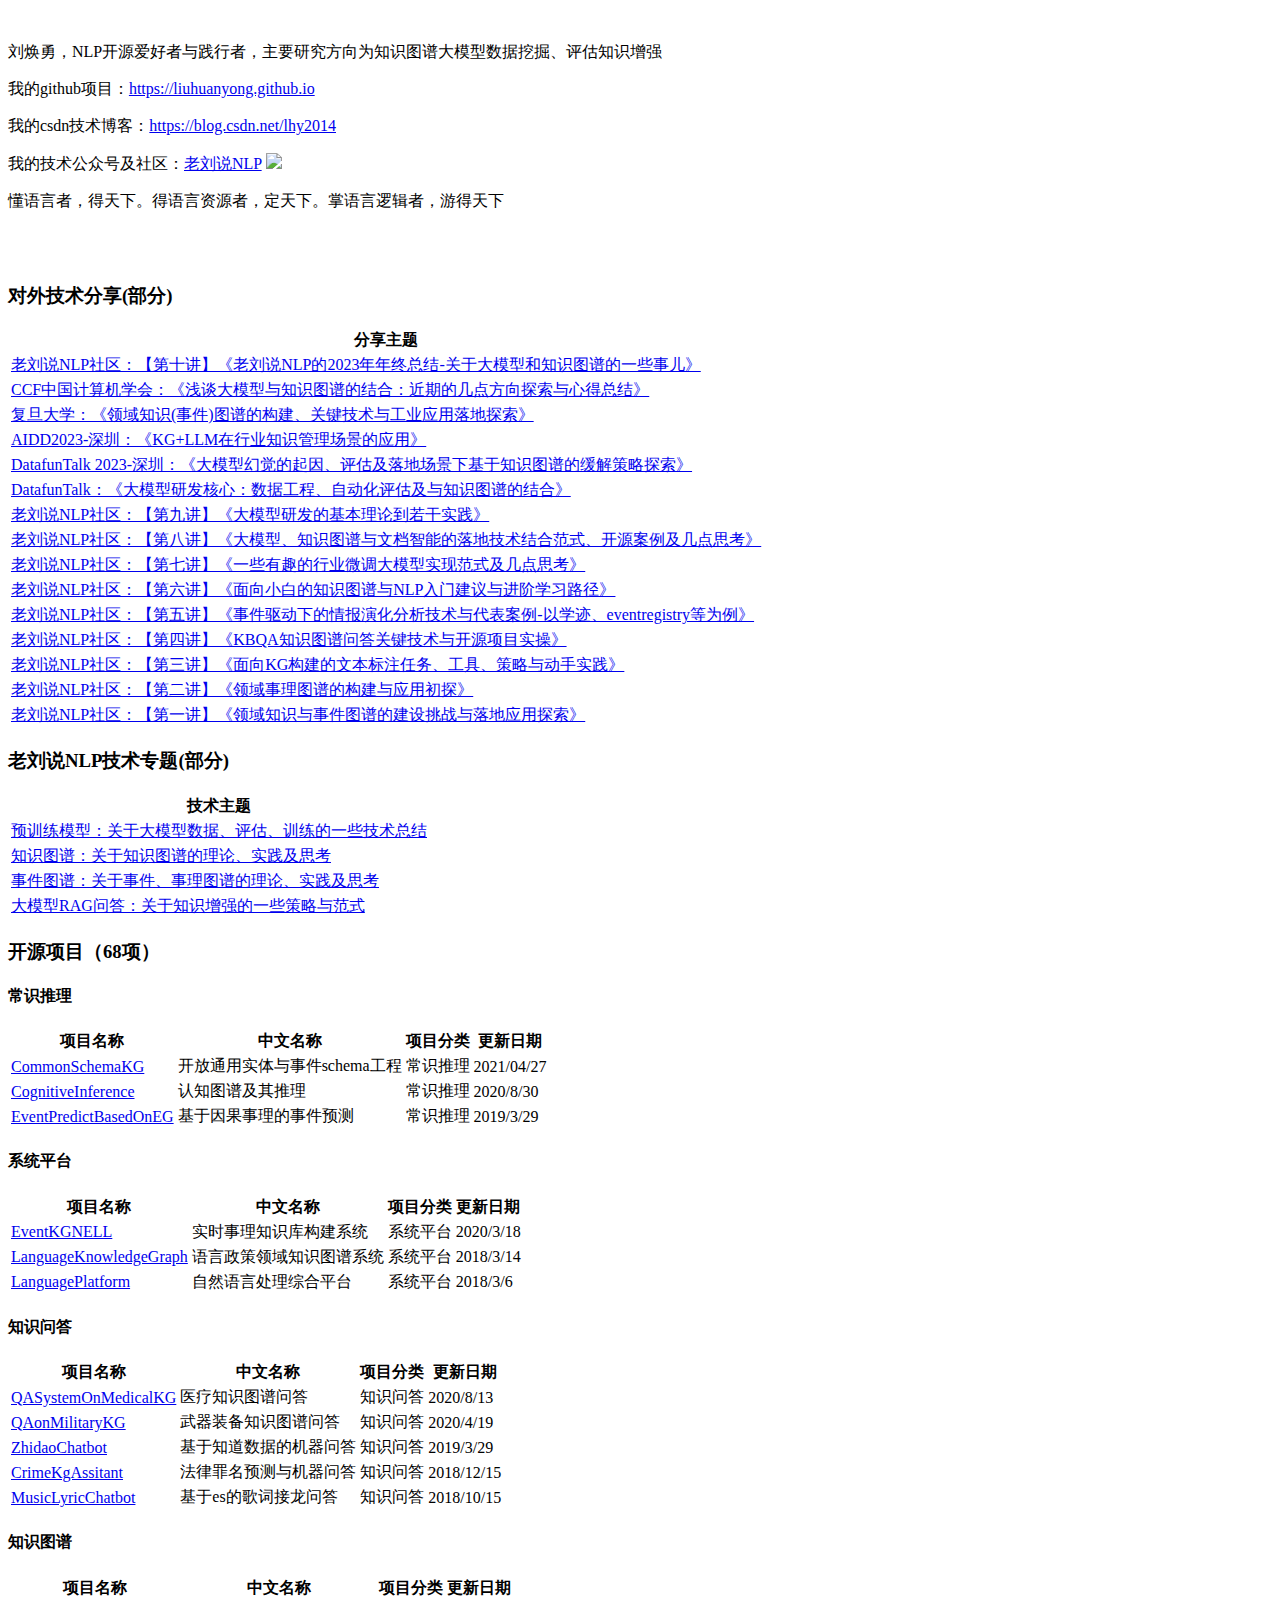
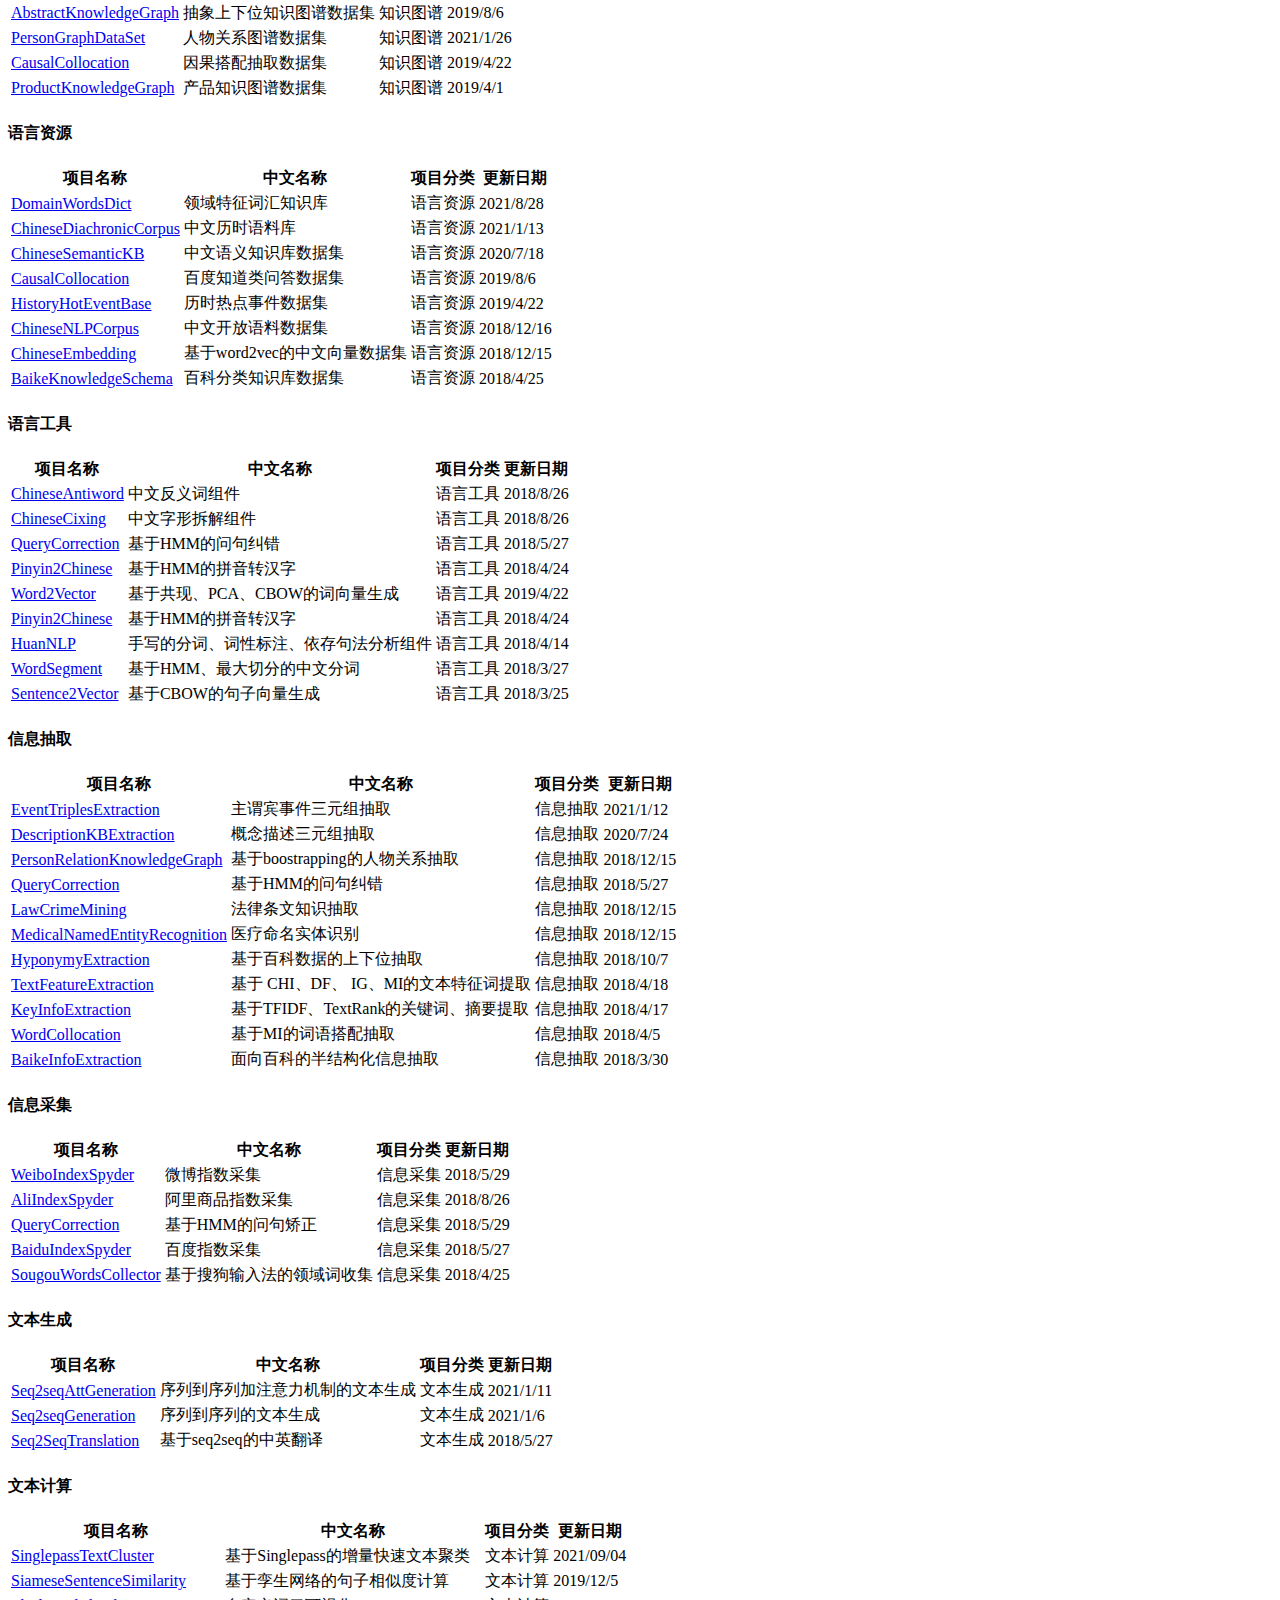
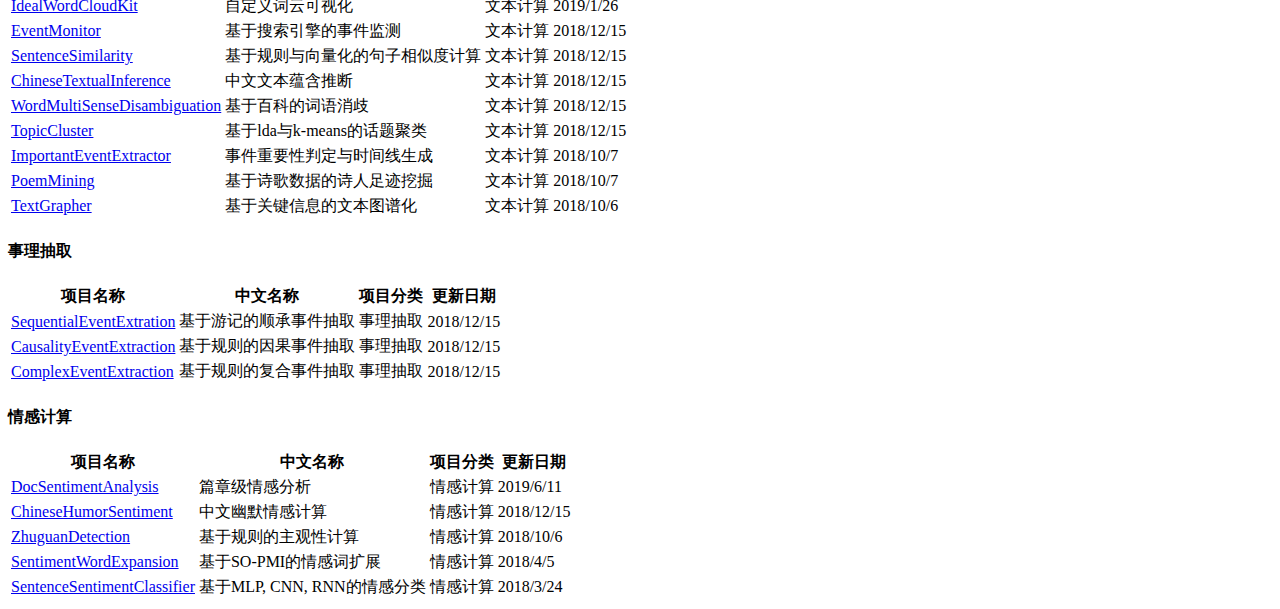
==== commit b9059ac5: "Update index.html" ====
--- a/index.html
+++ b/index.html
@@ -92,9 +92,33 @@
     <tr>
       <td><a href="https://www.bilibili.com/video/BV1ku411X75U/?spm_id_from=333.999.0.0">老刘说NLP社区：【第一讲】《领域知识与事件图谱的建设挑战与落地应用探索》</a></td>
     </tr>
-
-     </tbody>
-  </table>
+     </tbody>
+  </table>
+
+ <h3 class="ui horizontal divider header"><i class="star outline icon"></i> 老刘说NLP技术专题(部分) </h3>
+      
+  <table class="ui one column table">
+  <thead>
+    <tr>
+      <th>技术主题</th>
+    </tr>
+  </thead>
+  <tbody>
+    <tr>
+      <td><a href="https://mp.weixin.qq.com/mp/appmsgalbum?__biz=MzAxMjc3MjkyMg==&action=getalbum&album_id=2120957806534033409&scene=126">预训练模型：关于大模型数据、评估、训练的一些技术总结</a></td>
+    </tr>
+    <tr>
+      <td><a href="https://mp.weixin.qq.com/mp/appmsgalbum?__biz=MzAxMjc3MjkyMg==&action=getalbum&album_id=2016530030821998594&scene=126">知识图谱：关于知识图谱的理论、实践及思考</a></td>
+    </tr>
+    <tr>
+      <td><a href="https://mp.weixin.qq.com/mp/appmsgalbum?__biz=MzAxMjc3MjkyMg==&action=getalbum&album_id=2094954461629612036&scene=126">事件图谱：关于事件、事理图谱的理论、实践及思考</a></td>
+    </tr>
+    <tr>
+      <td><a href="https://mp.weixin.qq.com/mp/appmsgalbum?__biz=MzAxMjc3MjkyMg==&action=getalbum&album_id=3276284267911856128&scene=173&subscene=227">大模型RAG问答：关于知识增强的一些策略与范式</a></td>
+    </tr>
+     </tbody>
+  </table>
+
     <h3 class="ui horizontal divider header"><i class="star outline icon"></i> 开源项目（68项） </h3>
   <h4 class="ui horizontal divider header"><i class="tag icon"></i>常识推理</h4>
   <table class="ui three column table">
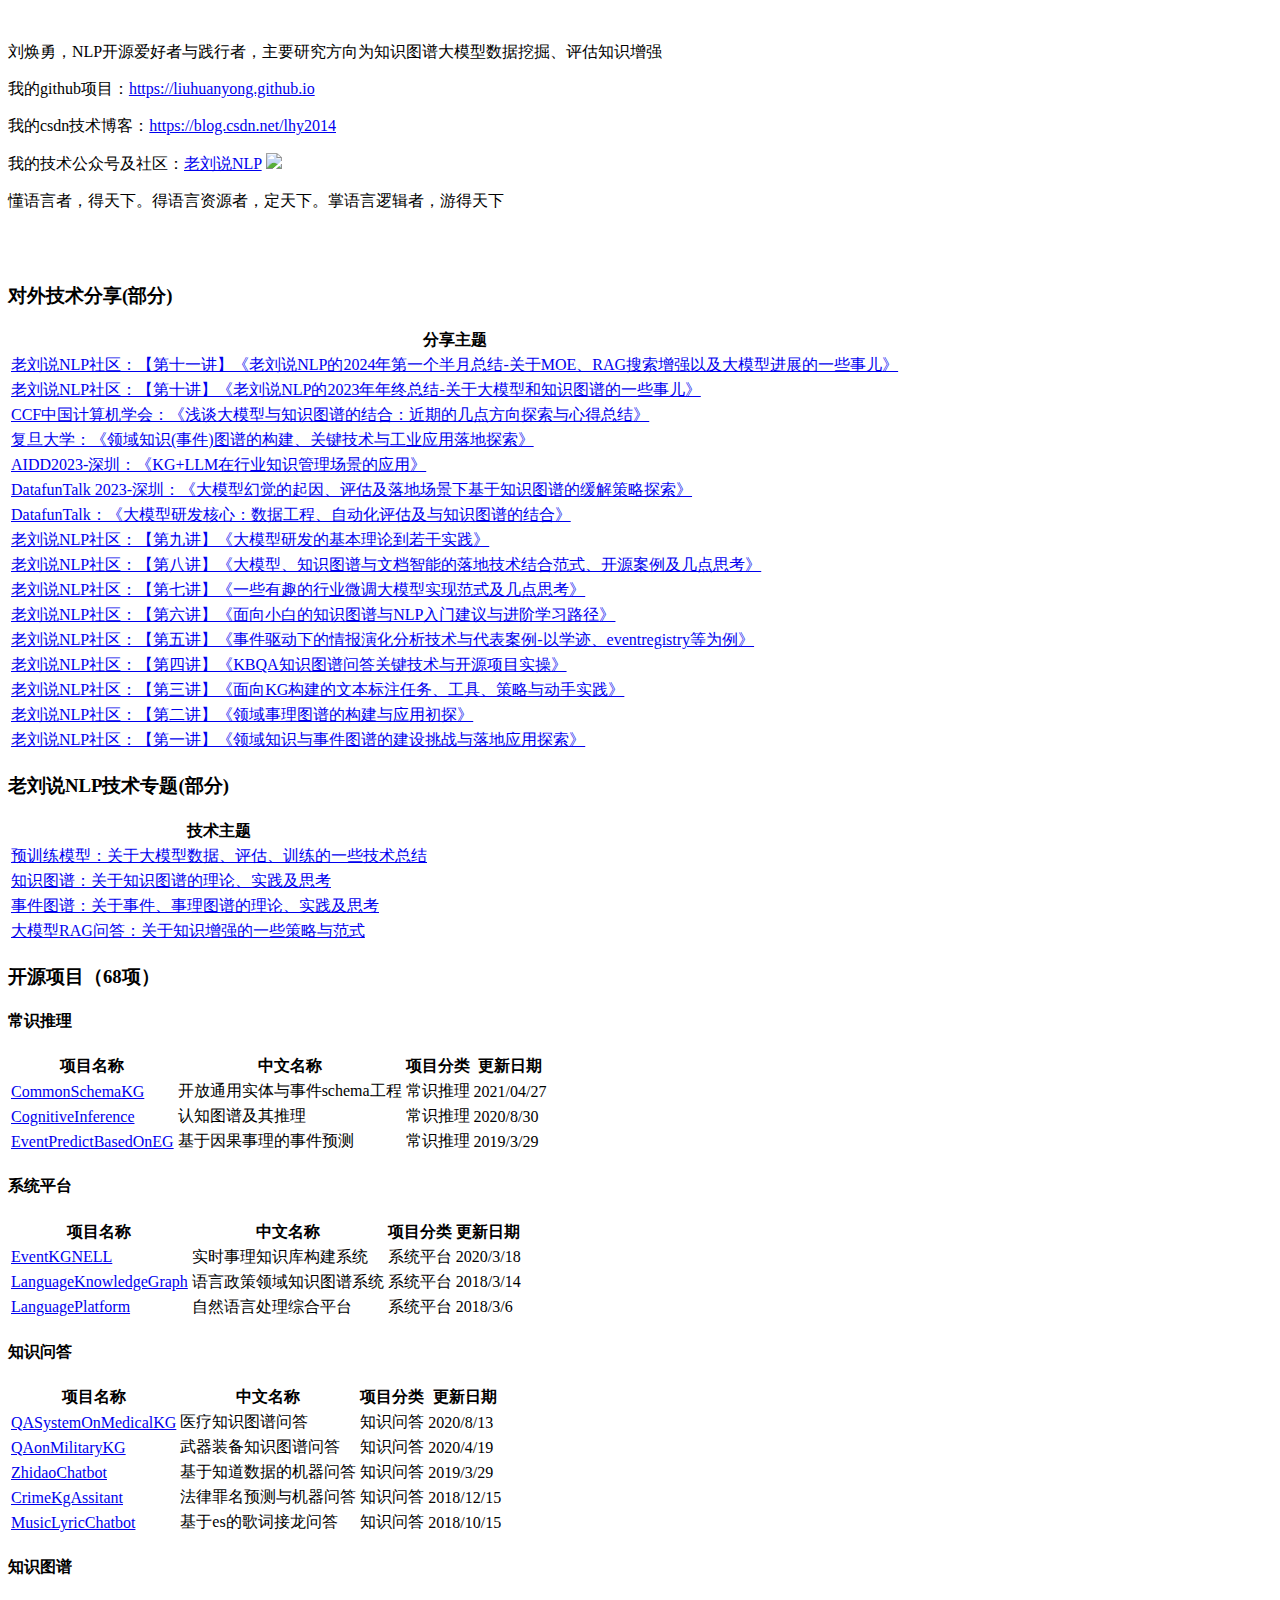
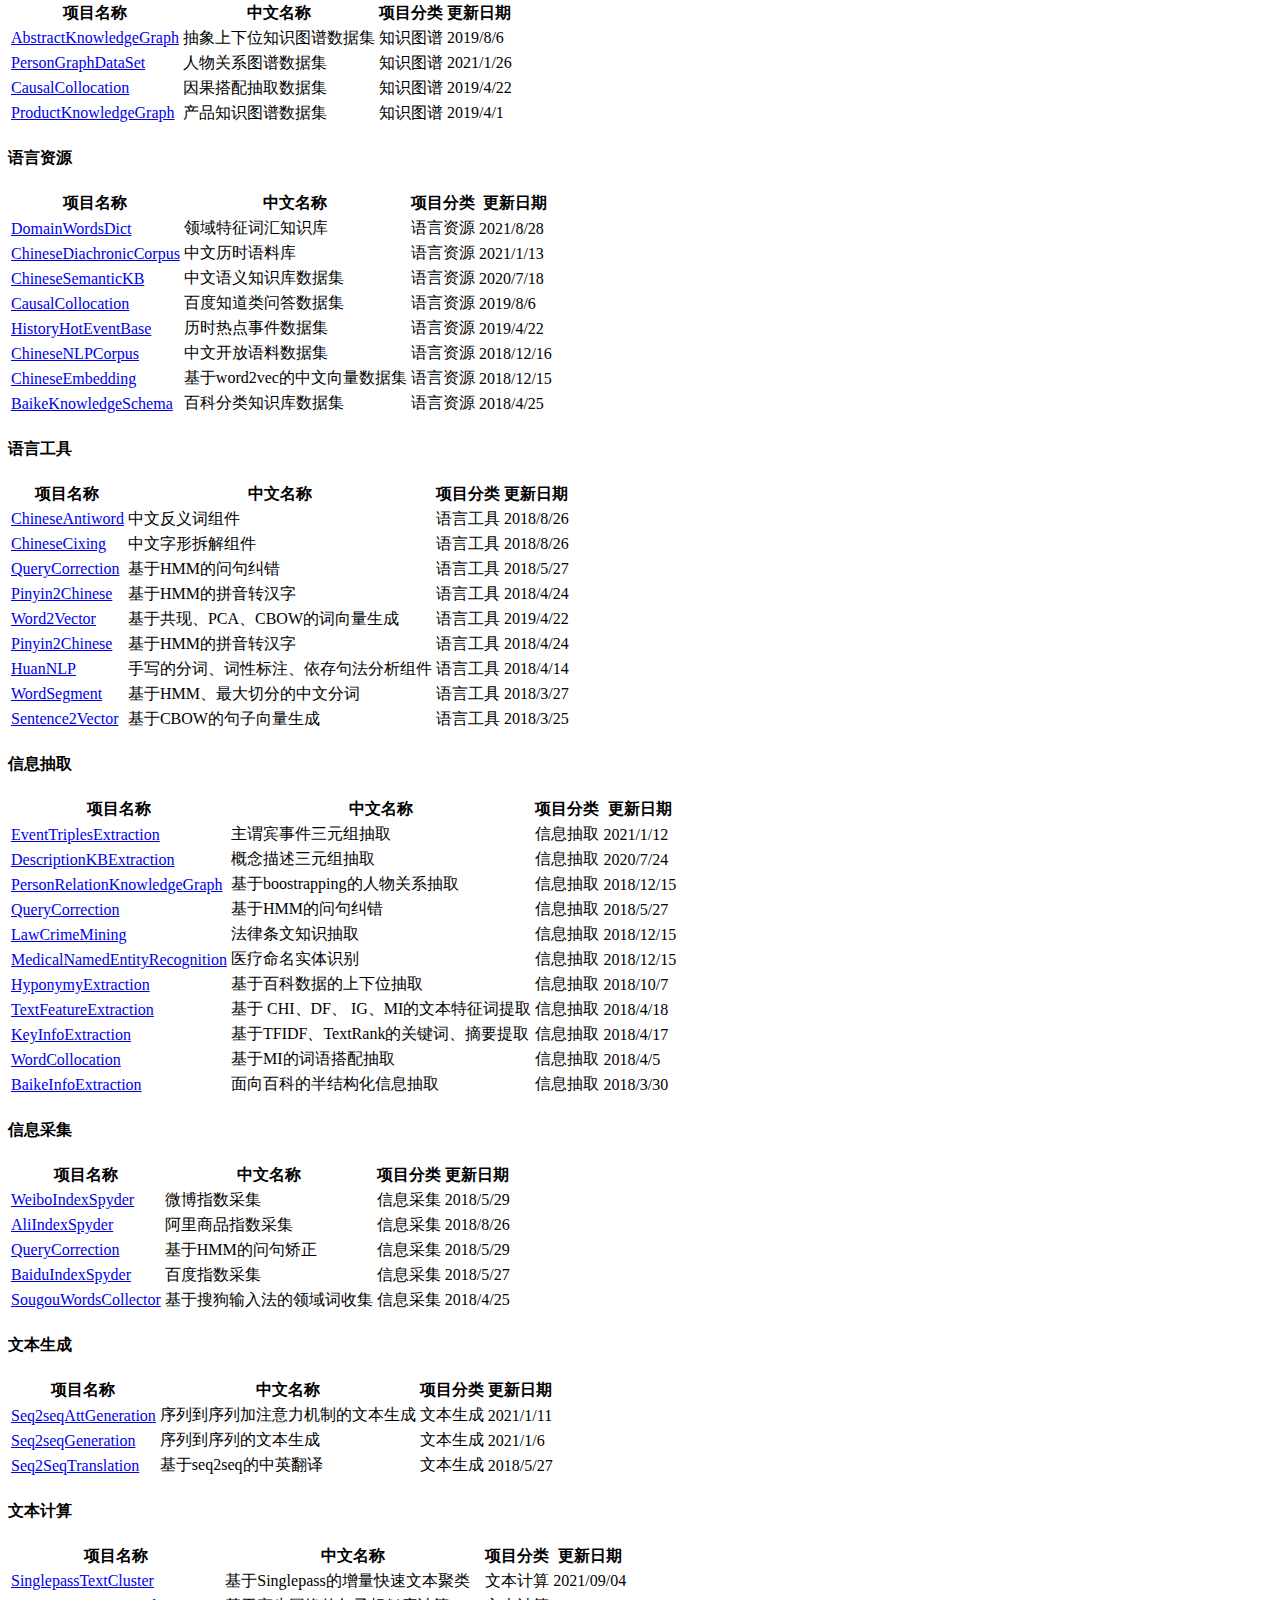
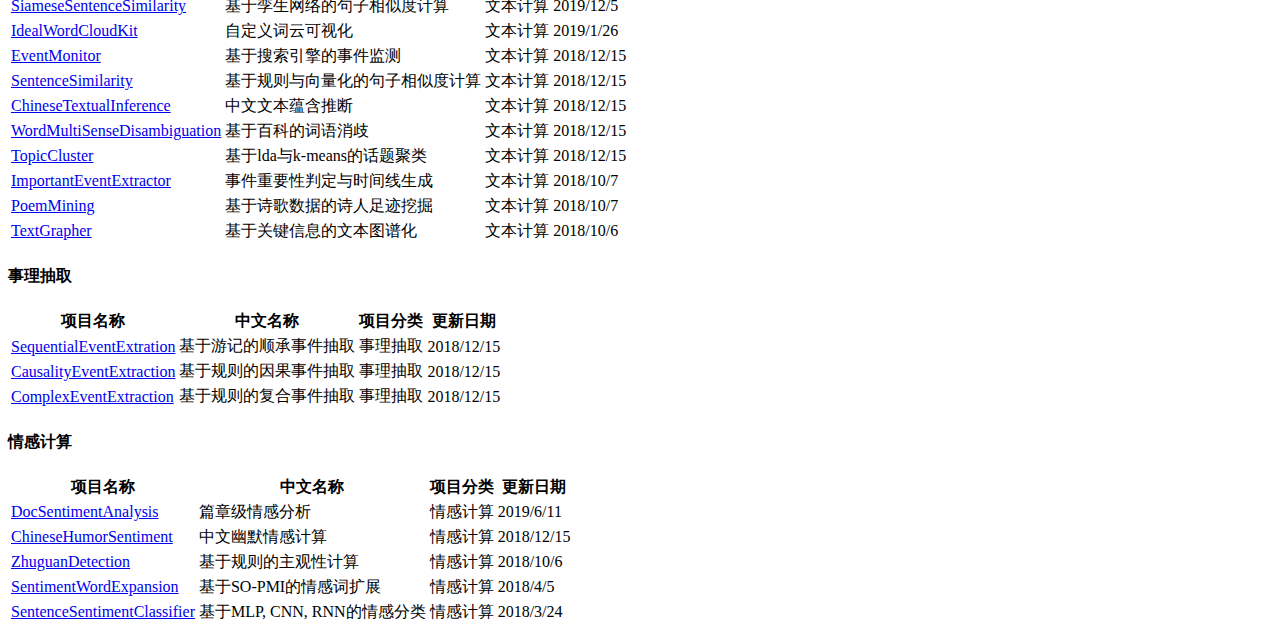
==== commit b52fc5d8: "Update index.html" ====
--- a/index.html
+++ b/index.html
@@ -39,6 +39,9 @@
   </thead>
   <tbody>
     <tr>
+      <td><a href="https://mp.weixin.qq.com/s/xCmtoqkI-HO74XlnfpP-ug">老刘说NLP社区：【第十一讲】《老刘说NLP的2024年第一个半月总结-关于MOE、RAG搜索增强以及大模型进展的一些事儿》</a></td>
+    </tr>    
+    <tr>
       <td><a href="https://mp.weixin.qq.com/s/xCmtoqkI-HO74XlnfpP-ug">老刘说NLP社区：【第十讲】《老刘说NLP的2023年年终总结-关于大模型和知识图谱的一些事儿》</a></td>
     </tr>
     <tr>
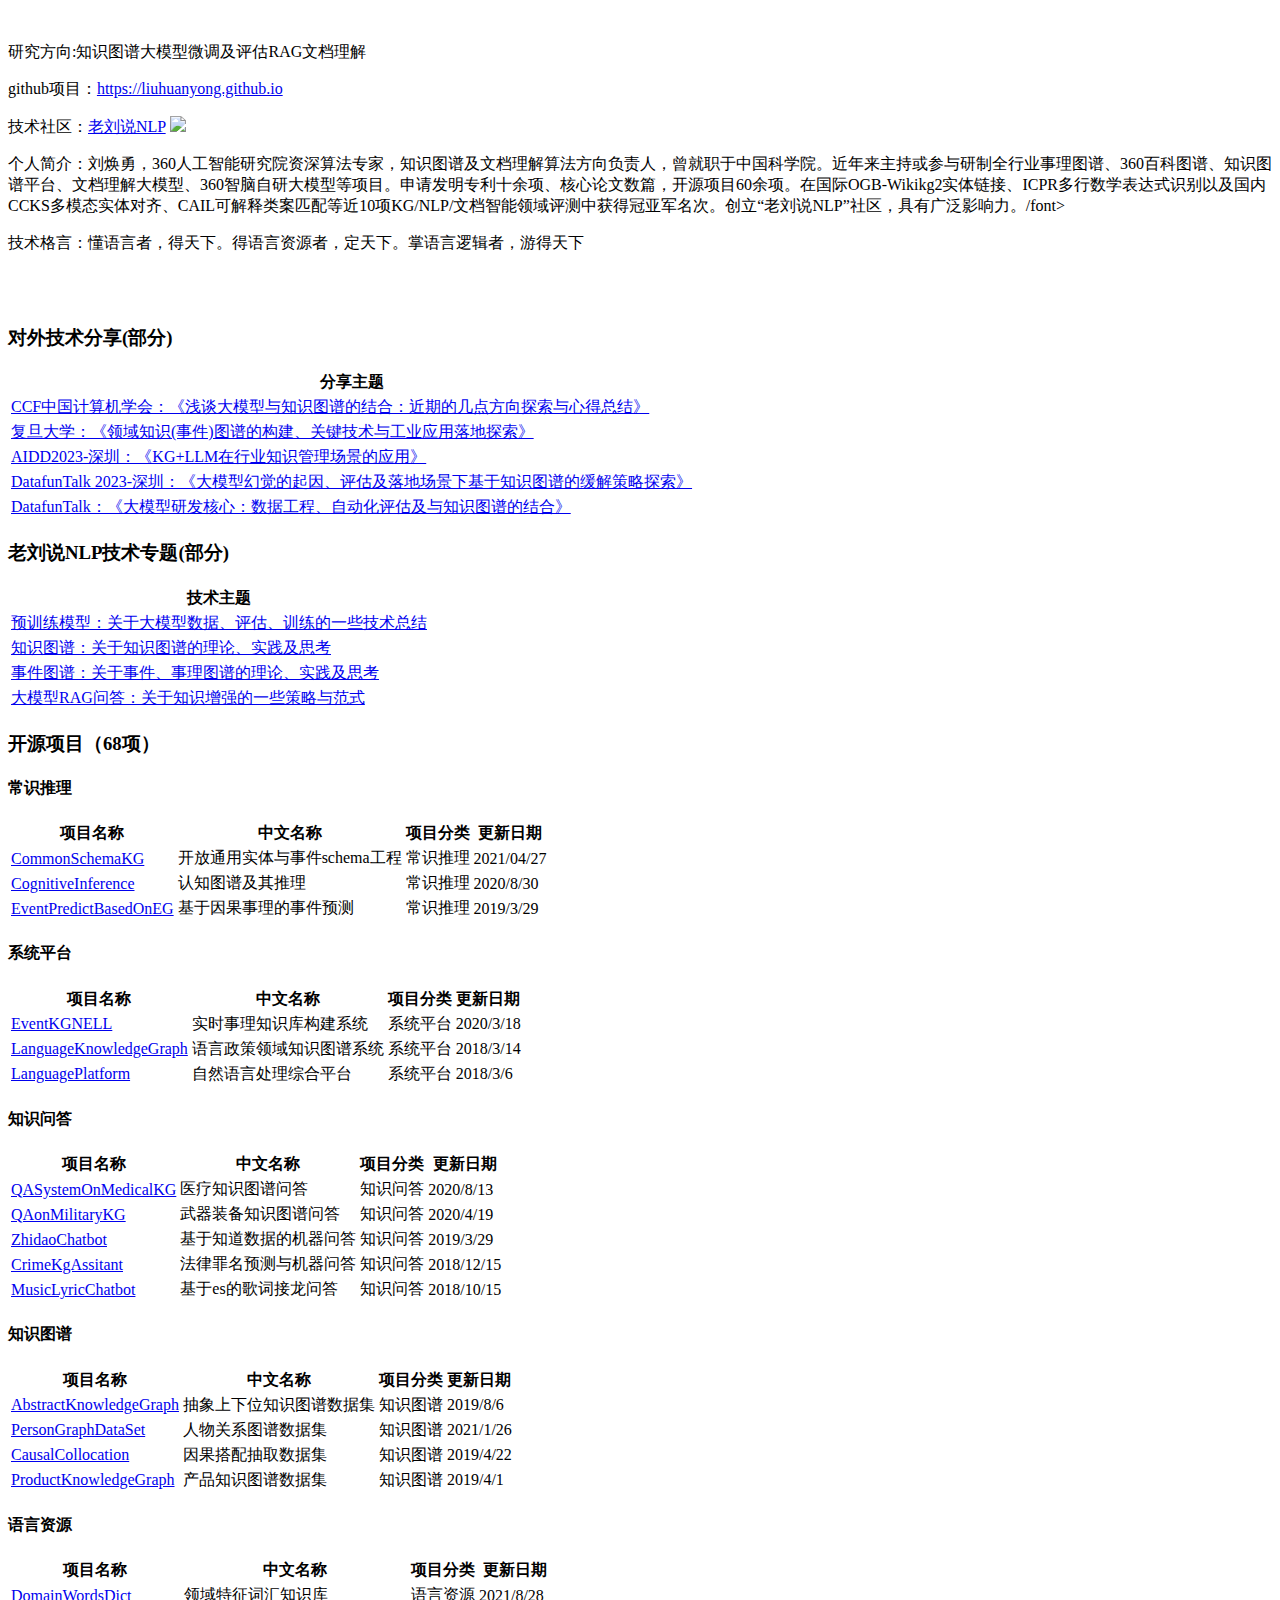
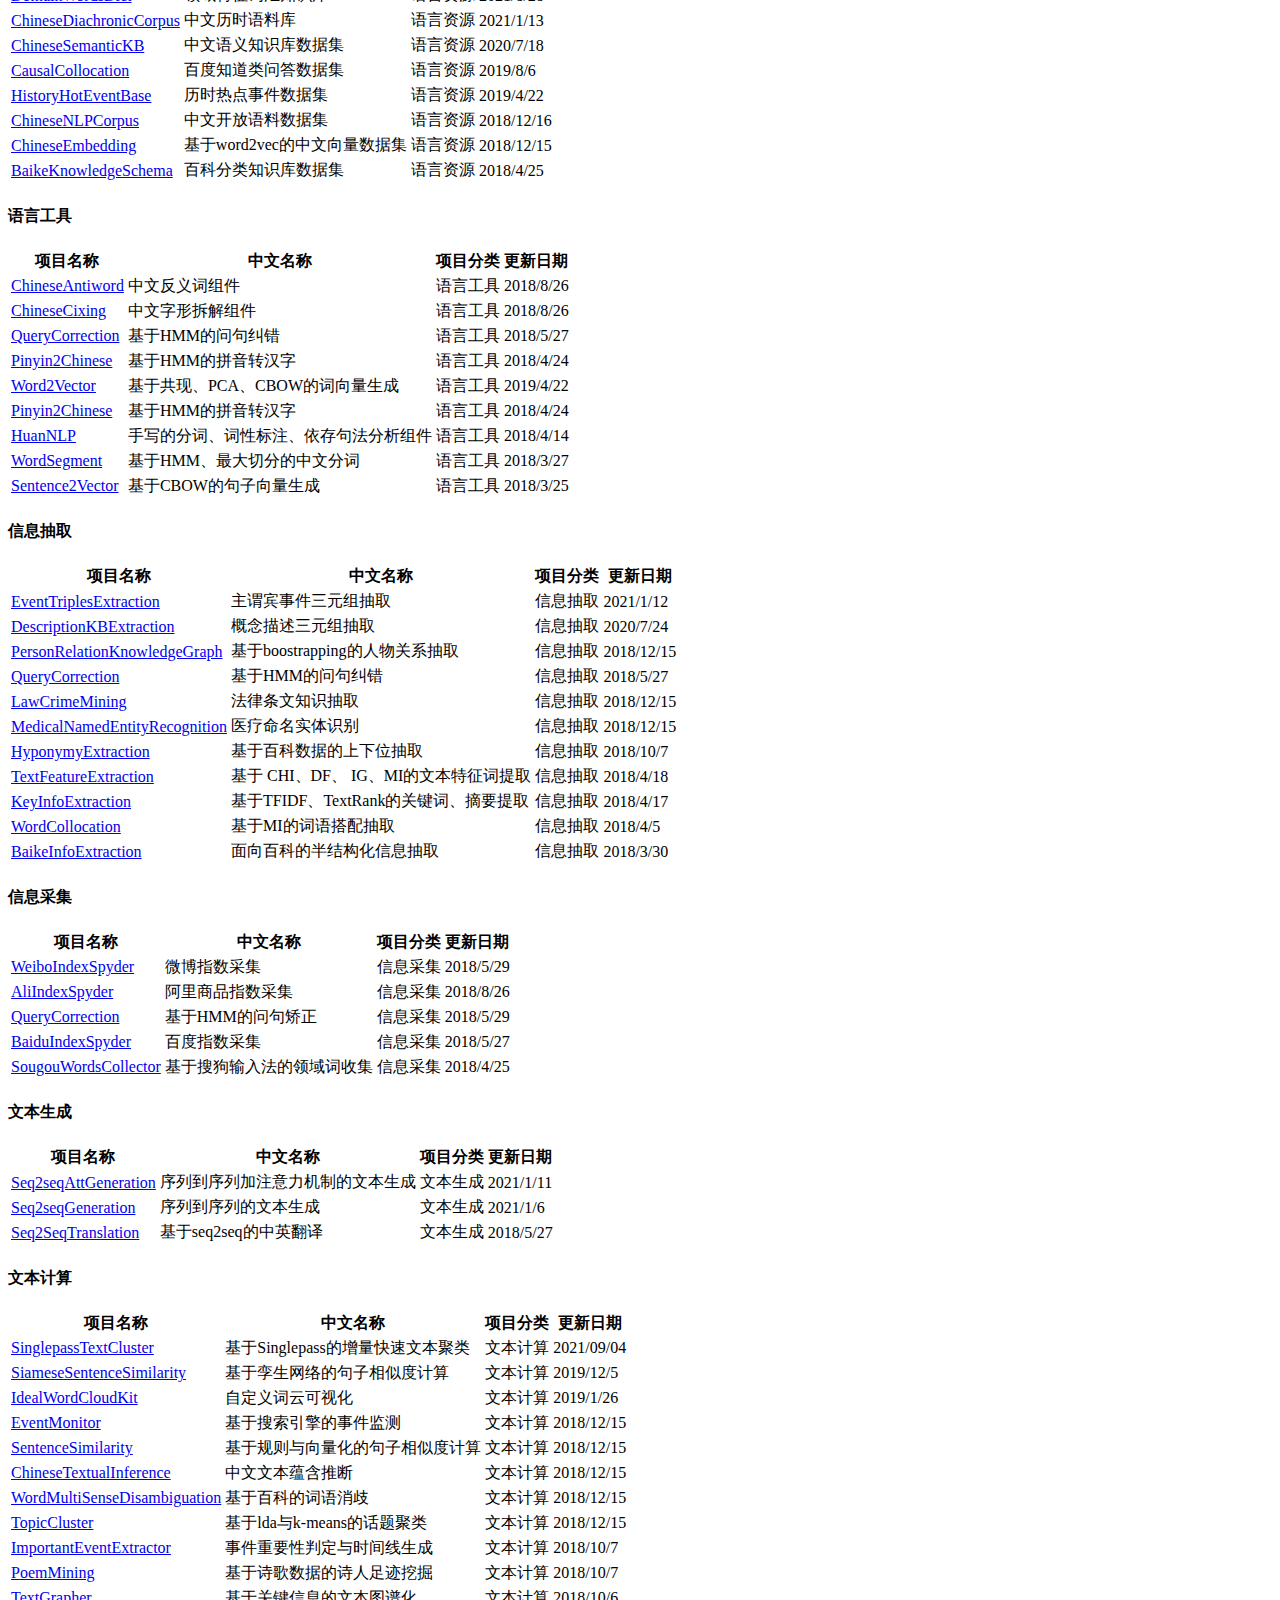
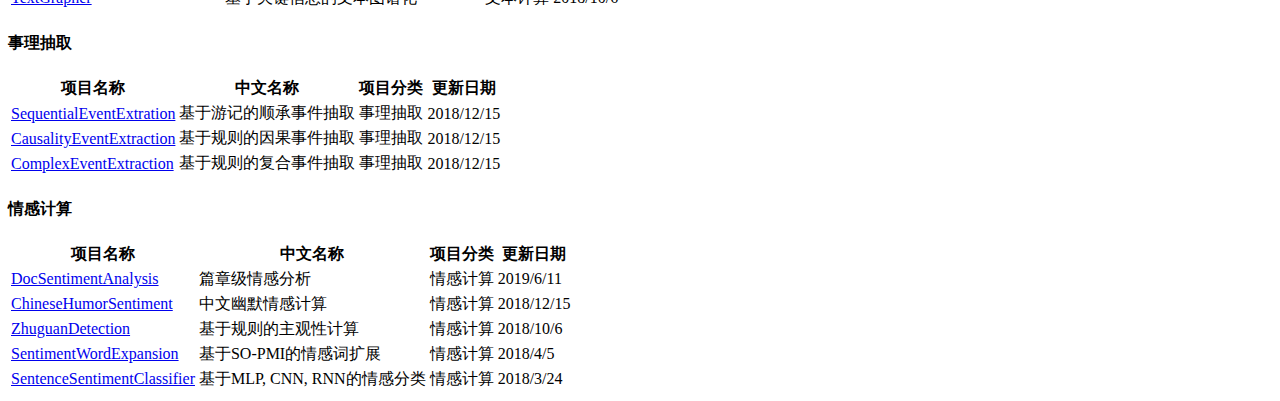
==== commit a9ae3787: "Update index.html" ====
--- a/index.html
+++ b/index.html
@@ -15,13 +15,13 @@
     <div class="content">
       <div class="description"> 
          <br> 
-         <p><font size="3"><i class="rss icon"></i>刘焕勇，NLP开源爱好者与践行者，主要研究方向为<i class="heart outline icon"></i>知识图谱<i class="heart outline icon"></i>大模型数据挖掘、评估<i class="heart outline icon"></i>知识增强</font>
+         <p><font size="3"><i class="rss icon"></i>研究方向:<i class="heart outline icon"></i>知识图谱<i class="heart outline icon"></i>大模型微调及评估<i class="heart outline icon"></i>RAG<i class="heart outline icon"></i>文档理解</font>
          <br>   
-         <p><font size="3"><i class="rss icon"></i>我的github项目：<a href="https://liuhuanyong.github.io">https://liuhuanyong.github.io</a></font>
-         <p><font size="3"><i class="rss icon"></i>我的csdn技术博客：<a href="https://blog.csdn.net/lhy2014">https://blog.csdn.net/lhy2014</a></font> 
-         <p><font size="3"><i class="rss icon"></i>我的技术公众号及社区：<a href="https://mp.weixin.qq.com/mp/appmsgalbum?__biz=MzAxMjc3MjkyMg==&action=getalbum&album_id=2120957806534033409&scene=126&uin=&key=&devicetype=iMac+MacBookPro15%2C1+OSX+OSX+14.2+build(23C64)&version=13080612&lang=zh_CN&nettype=WIFI&ascene=0&fontScale=100">老刘说NLP</a></font>
+         <p><font size="3"><i class="rss icon"></i>github项目：<a href="https://liuhuanyong.github.io">https://liuhuanyong.github.io</a></font>
+         <p><font size="3"><i class="rss icon"></i>技术社区：<a href="https://mp.weixin.qq.com/mp/appmsgalbum?__biz=MzAxMjc3MjkyMg==&action=getalbum&album_id=2120957806534033409&scene=126&uin=&key=&devicetype=iMac+MacBookPro15%2C1+OSX+OSX+14.2+build(23C64)&version=13080612&lang=zh_CN&nettype=WIFI&ascene=0&fontScale=100">老刘说NLP</a></font>
          <img class="ui medium rounded image" src="./images/mylaoliu.png"></p> 
-         <p><font size="3"><i class="sun icon"></i>懂语言者，得天下。得语言资源者，定天下。掌语言逻辑者，游得天下</font></p> 
+         <p><font size="3"><i class="rss icon"></i>个人简介：刘焕勇，360人工智能研究院资深算法专家，知识图谱及文档理解算法方向负责人，曾就职于中国科学院。近年来主持或参与研制全行业事理图谱、360百科图谱、知识图谱平台、文档理解大模型、360智脑自研大模型等项目。申请发明专利十余项、核心论文数篇，开源项目60余项。在国际OGB-Wikikg2实体链接、ICPR多行数学表达式识别以及国内CCKS多模态实体对齐、CAIL可解释类案匹配等近10项KG/NLP/文档智能领域评测中获得冠亚军名次。创立“老刘说NLP”社区，具有广泛影响力。/font>
+         <p><font size="3"><i class="sun icon"></i>技术格言：懂语言者，得天下。得语言资源者，定天下。掌语言逻辑者，游得天下</font></p> 
         
         </div>
     </div>
@@ -39,12 +39,6 @@
   </thead>
   <tbody>
     <tr>
-      <td><a href="https://mp.weixin.qq.com/s/xCmtoqkI-HO74XlnfpP-ug">老刘说NLP社区：【第十一讲】《老刘说NLP的2024年第一个半月总结-关于MOE、RAG搜索增强以及大模型进展的一些事儿》</a></td>
-    </tr>    
-    <tr>
-      <td><a href="https://mp.weixin.qq.com/s/xCmtoqkI-HO74XlnfpP-ug">老刘说NLP社区：【第十讲】《老刘说NLP的2023年年终总结-关于大模型和知识图谱的一些事儿》</a></td>
-    </tr>
-    <tr>
       <td><a href="https://conf.ccf.org.cn/web/html4/index.html?globalId=m1087773816576413696167938708773&type=1">CCF中国计算机学会：《浅谈大模型与知识图谱的结合：近期的几点方向探索与心得总结》</a></td>
     </tr>
     <tr>
@@ -60,42 +54,6 @@
       <td><a href="https://mp.weixin.qq.com/s/SvDnQD886E3DBtw8k9asgg">DatafunTalk：《大模型研发核心：数据工程、自动化评估及与知识图谱的结合》</a></td>
     </tr>
 
-    <tr>
-      <td><a href="https://mp.weixin.qq.com/s/xCmtoqkI-HO74XlnfpP-ug">老刘说NLP社区：【第九讲】《大模型研发的基本理论到若干实践》</a></td>
-    </tr>
-      
-    <tr>
-      <td><a href="https://mp.weixin.qq.com/s/xCmtoqkI-HO74XlnfpP-ug">老刘说NLP社区：【第八讲】《大模型、知识图谱与文档智能的落地技术结合范式、开源案例及几点思考》</a></td>
-    </tr>
-
-    <tr>
-      <td><a href="https://mp.weixin.qq.com/s/xCmtoqkI-HO74XlnfpP-ug">老刘说NLP社区：【第七讲】《一些有趣的行业微调大模型实现范式及几点思考》</a></td>
-    </tr>
-
-    <tr>
-      <td><a href="https://mp.weixin.qq.com/s/xCmtoqkI-HO74XlnfpP-ug">老刘说NLP社区：【第六讲】《面向小白的知识图谱与NLP入门建议与进阶学习路径》</a></td>
-    </tr>
-
-    <tr>
-      <td><a href="https://mp.weixin.qq.com/s/xCmtoqkI-HO74XlnfpP-ug">老刘说NLP社区：【第五讲】《事件驱动下的情报演化分析技术与代表案例-以学迹、eventregistry等为例》</a></td>
-    </tr>
-
-    <tr>
-      <td><a href="https://mp.weixin.qq.com/s/xCmtoqkI-HO74XlnfpP-ug">老刘说NLP社区：【第四讲】《KBQA知识图谱问答关键技术与开源项目实操》</a></td>
-    </tr>
-
-    <tr>
-      <td><a href="https://mp.weixin.qq.com/s/xCmtoqkI-HO74XlnfpP-ug">老刘说NLP社区：【第三讲】《面向KG构建的文本标注任务、工具、策略与动手实践》</a></td>
-    </tr>
-
-    <tr>
-      <td><a href="https://mp.weixin.qq.com/s/xCmtoqkI-HO74XlnfpP-ug">老刘说NLP社区：【第二讲】《领域事理图谱的构建与应用初探》</a></td>
-    </tr>
-      
-    <tr>
-      <td><a href="https://www.bilibili.com/video/BV1ku411X75U/?spm_id_from=333.999.0.0">老刘说NLP社区：【第一讲】《领域知识与事件图谱的建设挑战与落地应用探索》</a></td>
-    </tr>
-     </tbody>
   </table>
 
  <h3 class="ui horizontal divider header"><i class="star outline icon"></i> 老刘说NLP技术专题(部分) </h3>
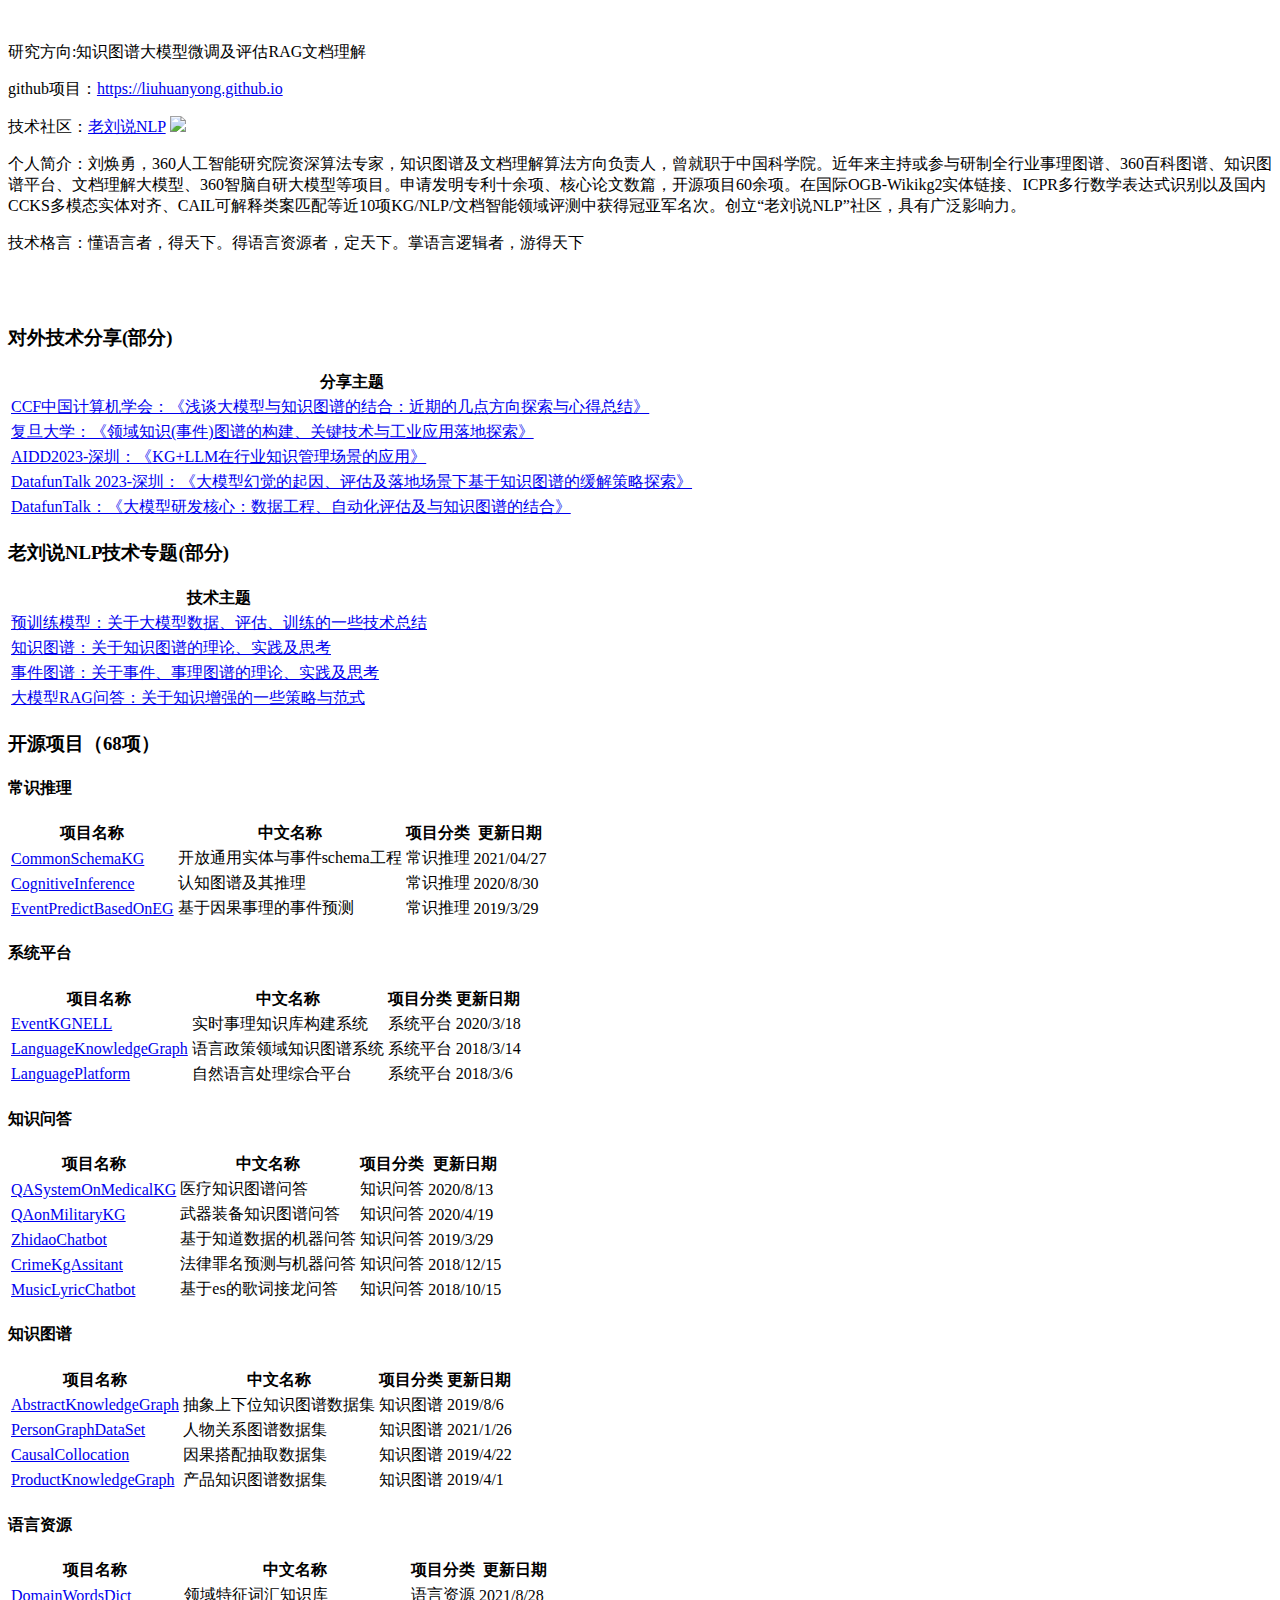
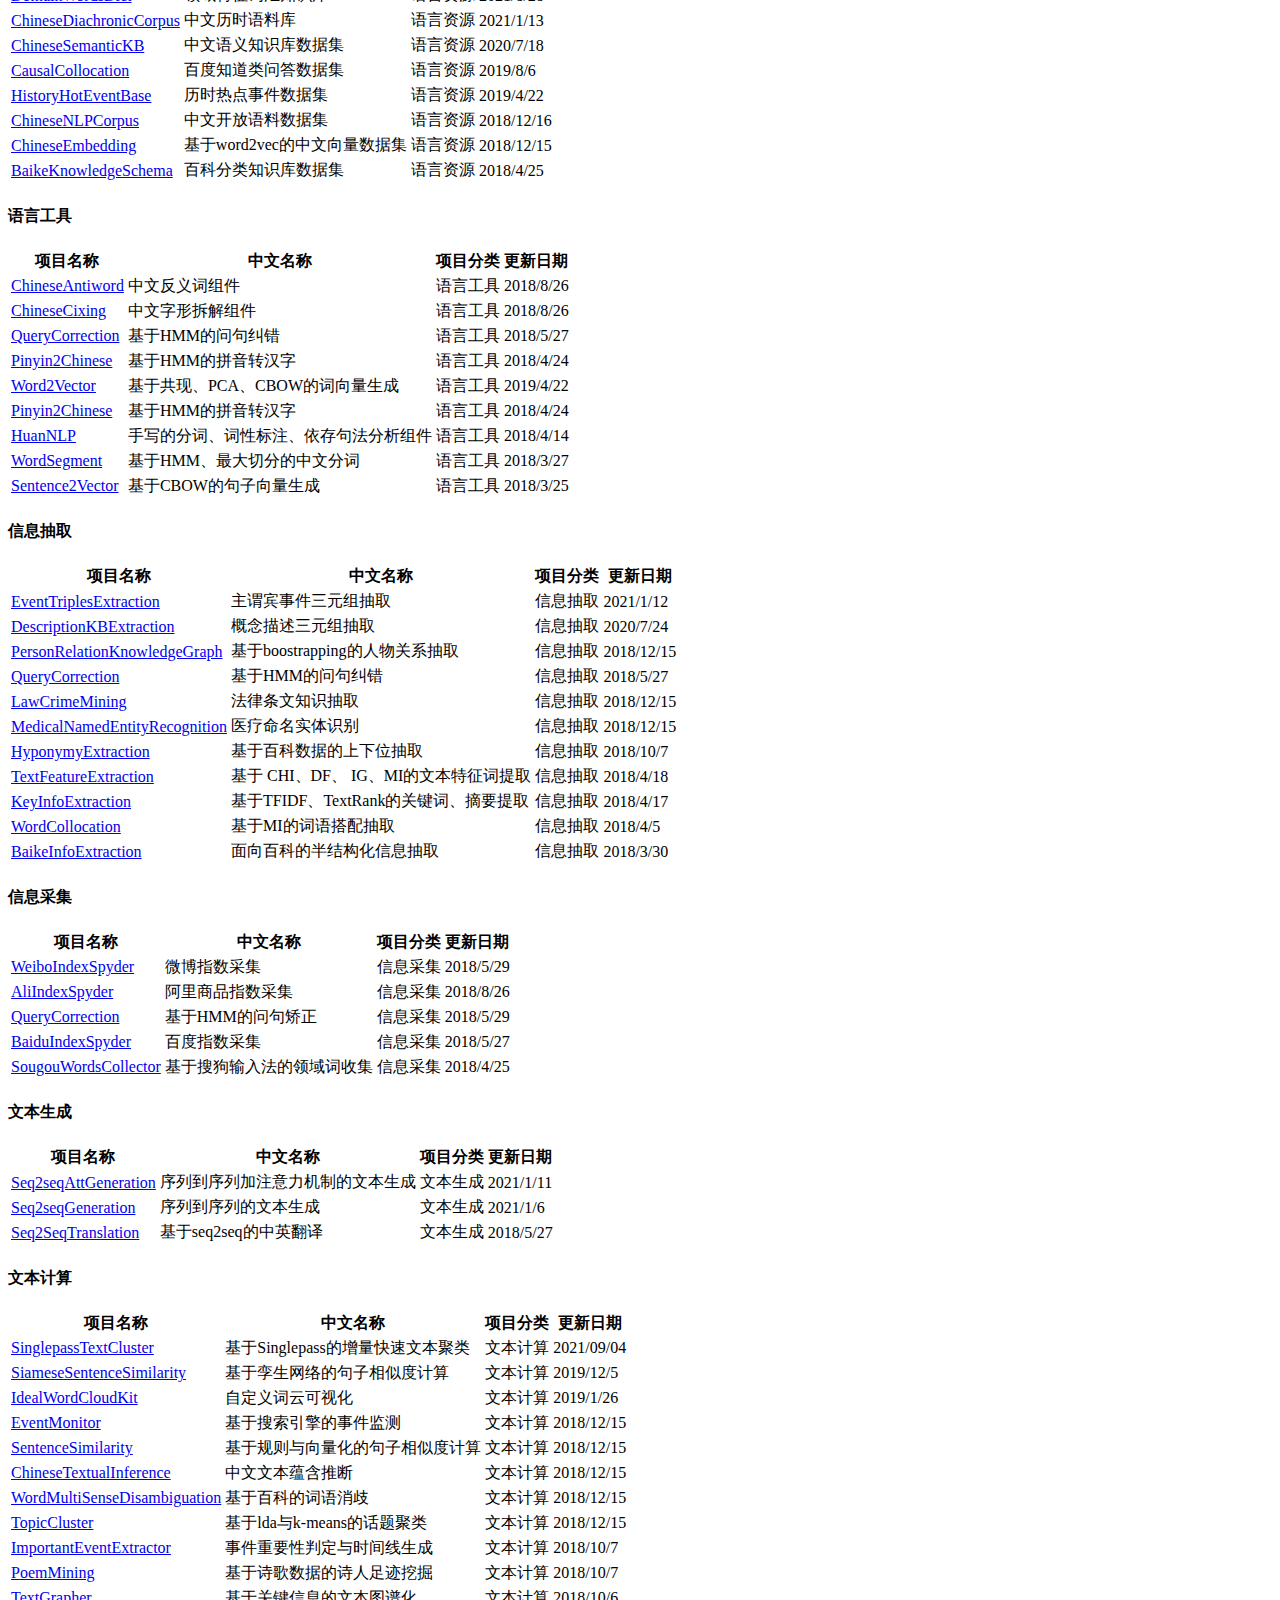
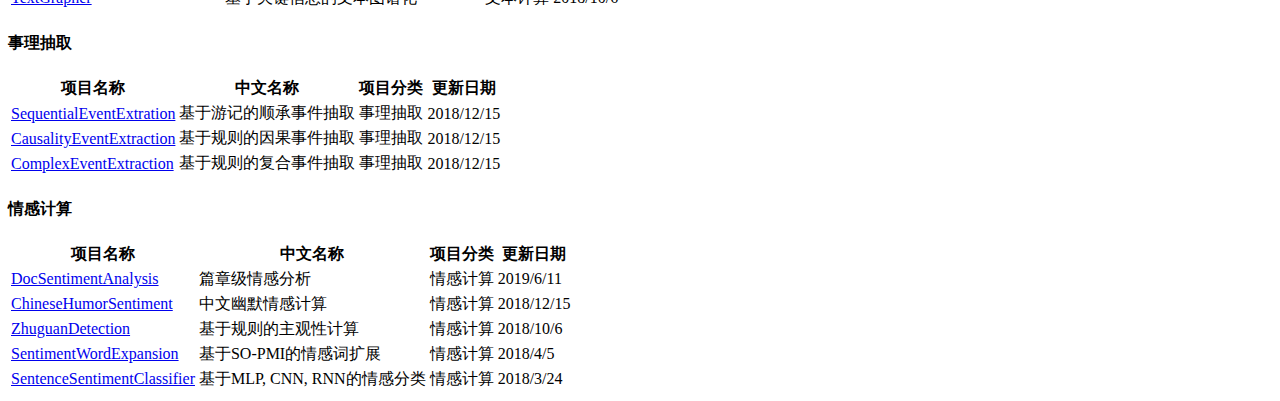
==== commit dd37c38a: "Update index.html" ====
--- a/index.html
+++ b/index.html
@@ -20,7 +20,7 @@
          <p><font size="3"><i class="rss icon"></i>github项目：<a href="https://liuhuanyong.github.io">https://liuhuanyong.github.io</a></font>
          <p><font size="3"><i class="rss icon"></i>技术社区：<a href="https://mp.weixin.qq.com/mp/appmsgalbum?__biz=MzAxMjc3MjkyMg==&action=getalbum&album_id=2120957806534033409&scene=126&uin=&key=&devicetype=iMac+MacBookPro15%2C1+OSX+OSX+14.2+build(23C64)&version=13080612&lang=zh_CN&nettype=WIFI&ascene=0&fontScale=100">老刘说NLP</a></font>
          <img class="ui medium rounded image" src="./images/mylaoliu.png"></p> 
-         <p><font size="3"><i class="rss icon"></i>个人简介：刘焕勇，360人工智能研究院资深算法专家，知识图谱及文档理解算法方向负责人，曾就职于中国科学院。近年来主持或参与研制全行业事理图谱、360百科图谱、知识图谱平台、文档理解大模型、360智脑自研大模型等项目。申请发明专利十余项、核心论文数篇，开源项目60余项。在国际OGB-Wikikg2实体链接、ICPR多行数学表达式识别以及国内CCKS多模态实体对齐、CAIL可解释类案匹配等近10项KG/NLP/文档智能领域评测中获得冠亚军名次。创立“老刘说NLP”社区，具有广泛影响力。/font>
+         <p><font size="3"><i class="rss icon"></i>个人简介：刘焕勇，360人工智能研究院资深算法专家，知识图谱及文档理解算法方向负责人，曾就职于中国科学院。近年来主持或参与研制全行业事理图谱、360百科图谱、知识图谱平台、文档理解大模型、360智脑自研大模型等项目。申请发明专利十余项、核心论文数篇，开源项目60余项。在国际OGB-Wikikg2实体链接、ICPR多行数学表达式识别以及国内CCKS多模态实体对齐、CAIL可解释类案匹配等近10项KG/NLP/文档智能领域评测中获得冠亚军名次。创立“老刘说NLP”社区，具有广泛影响力。</font>
          <p><font size="3"><i class="sun icon"></i>技术格言：懂语言者，得天下。得语言资源者，定天下。掌语言逻辑者，游得天下</font></p> 
         
         </div>
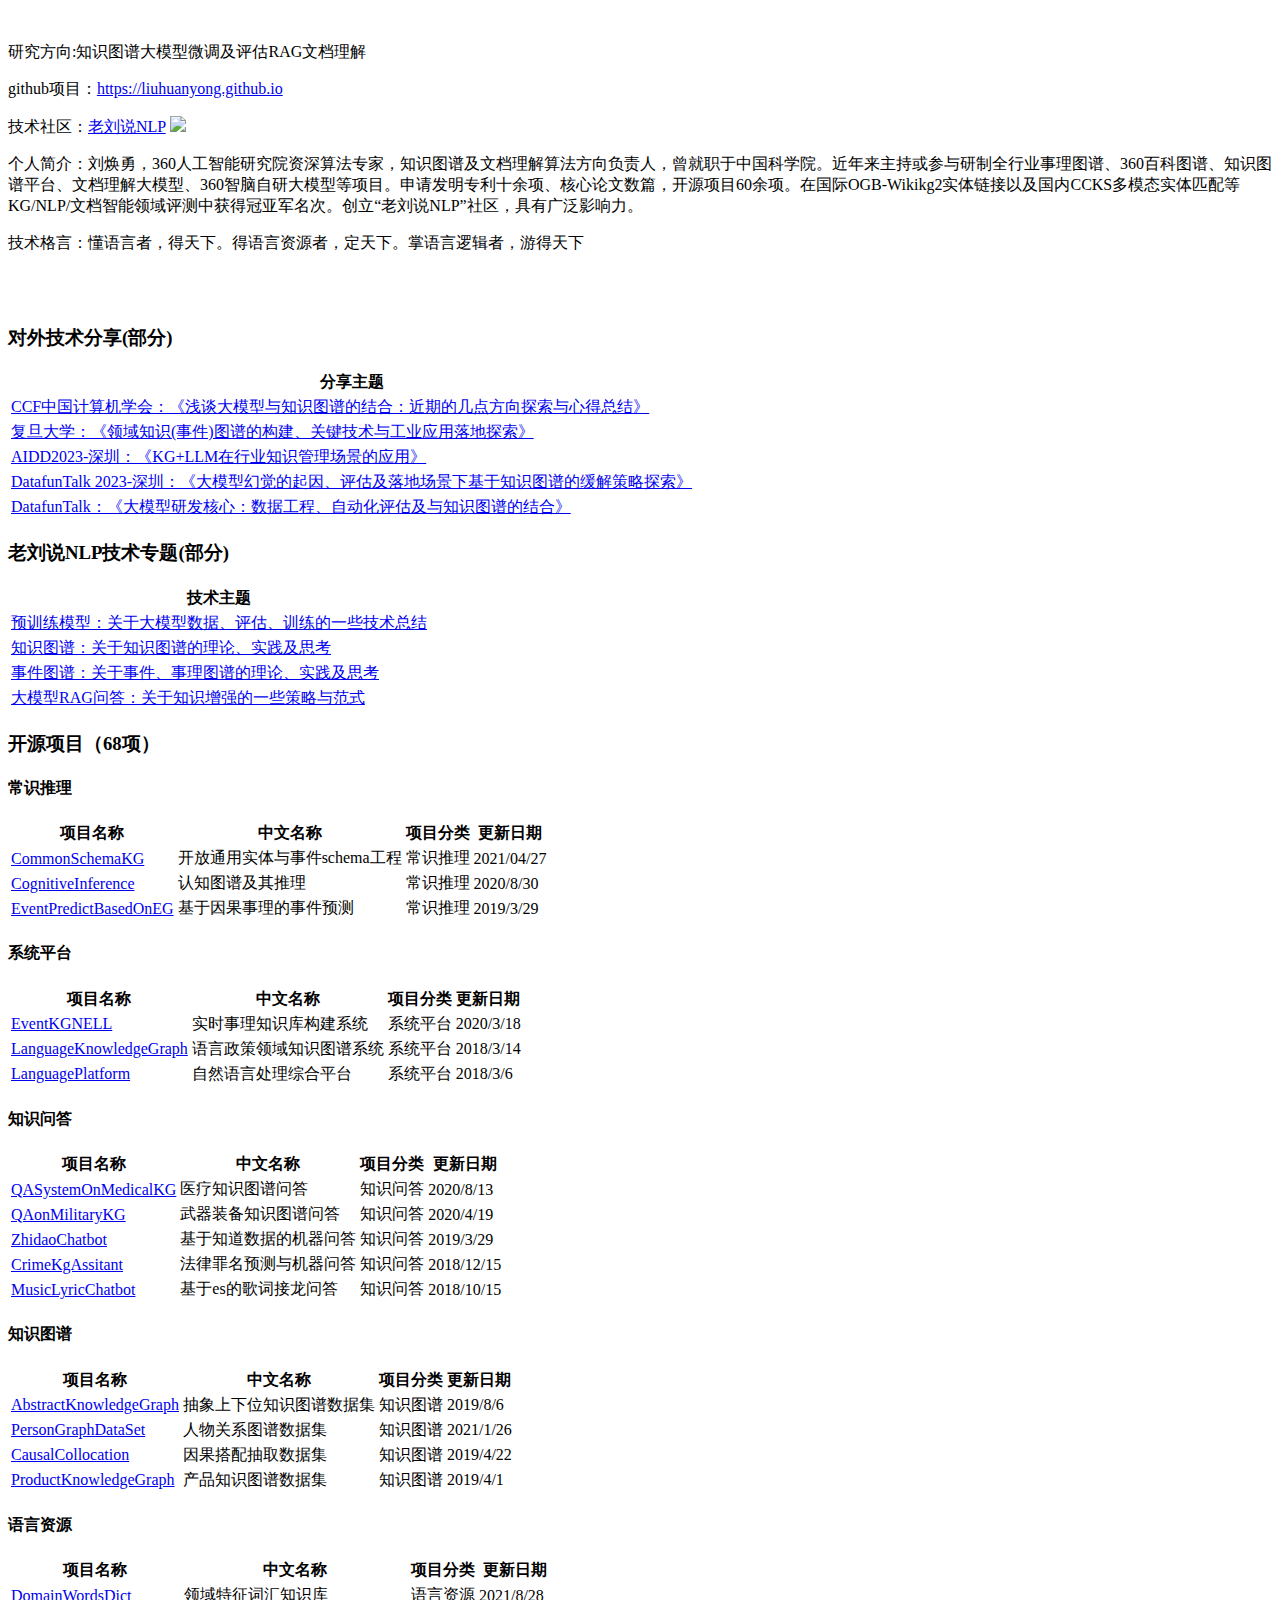
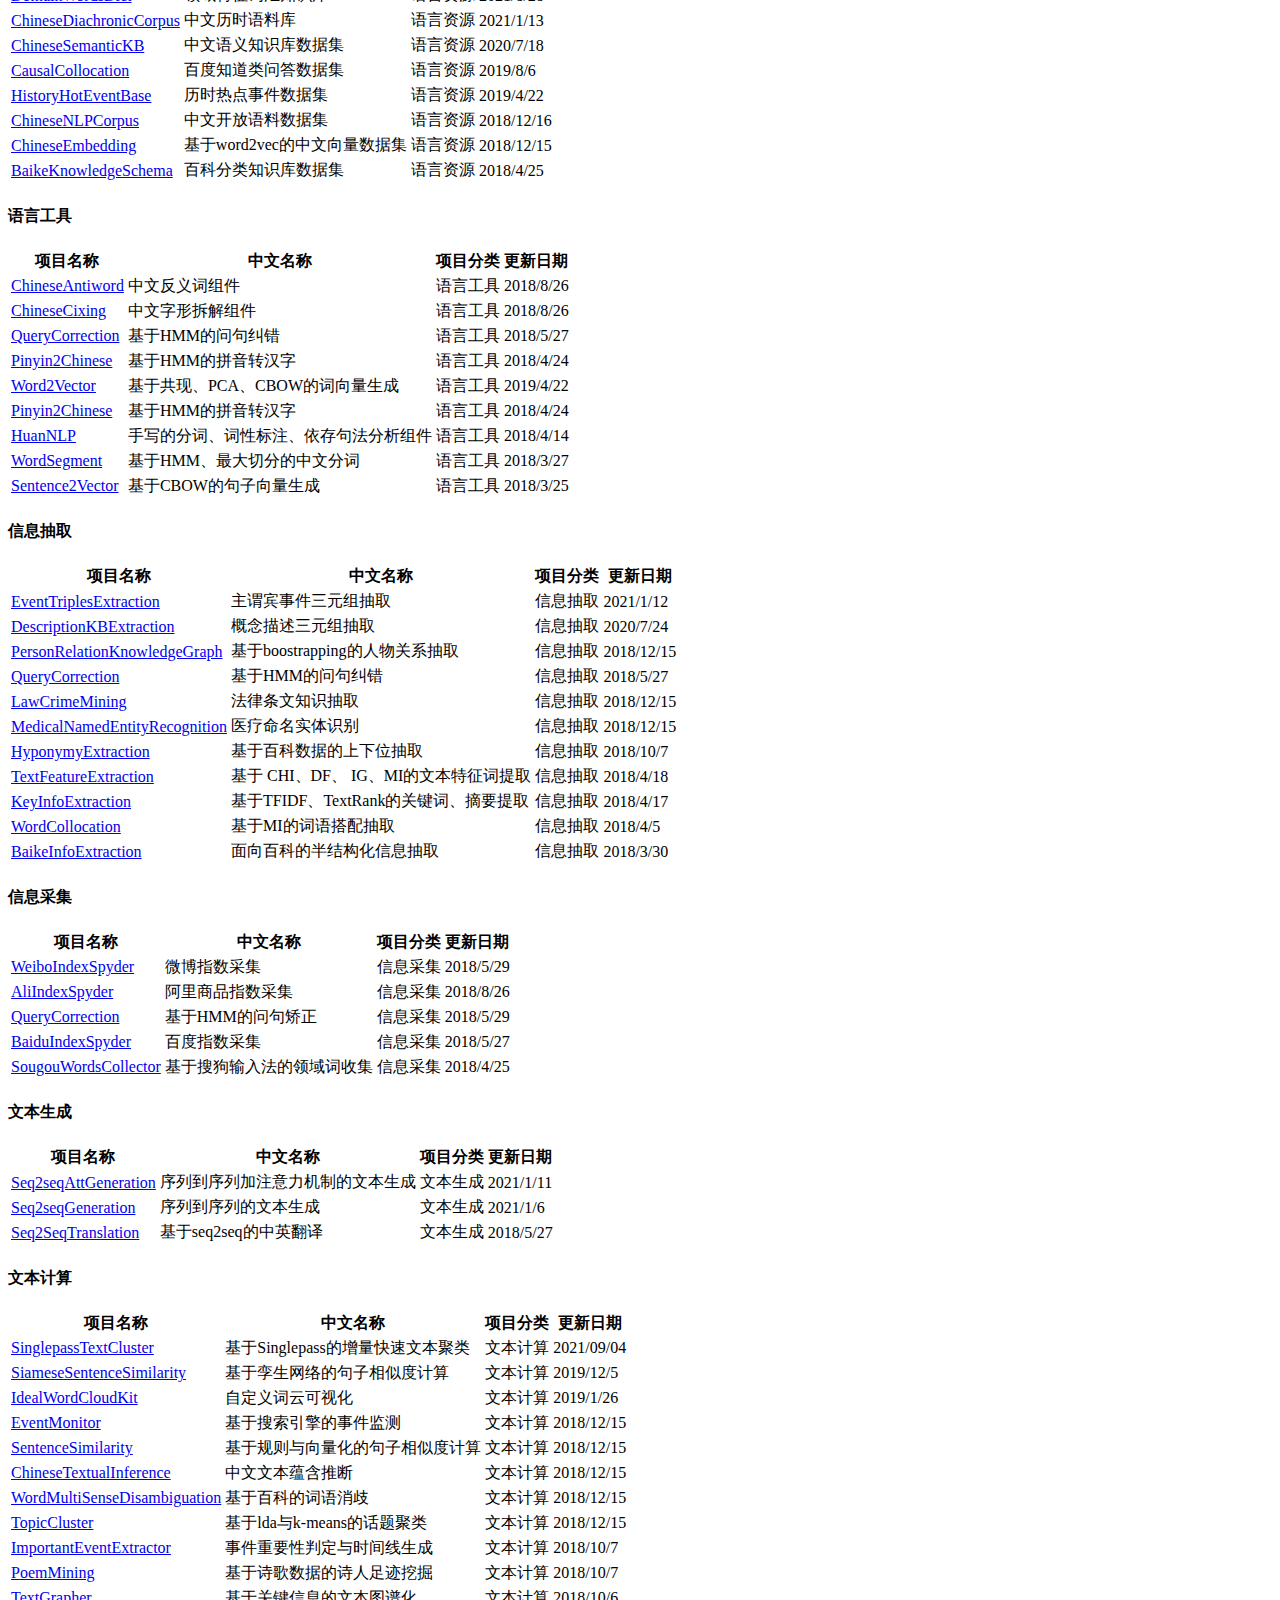
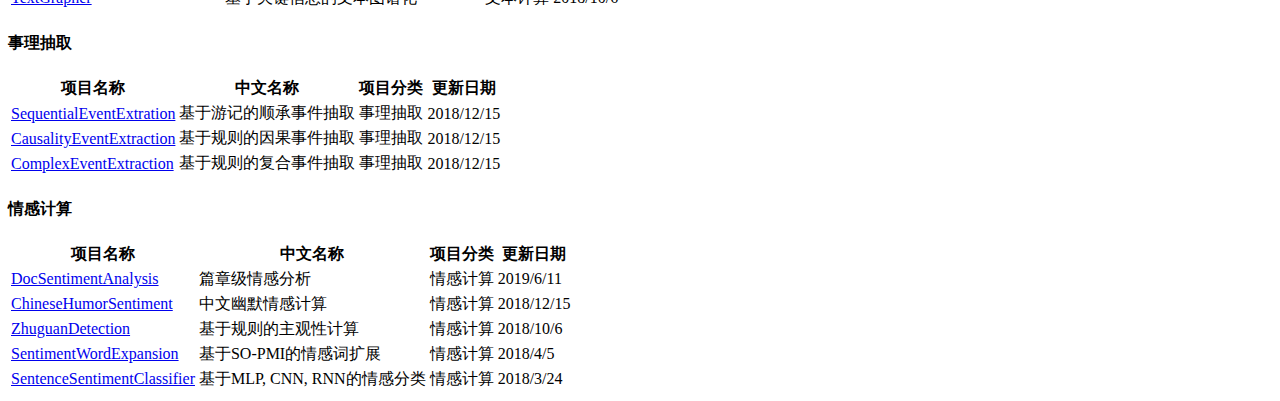
==== commit b44e8de2: "Update index.html" ====
--- a/index.html
+++ b/index.html
@@ -20,7 +20,7 @@
          <p><font size="3"><i class="rss icon"></i>github项目：<a href="https://liuhuanyong.github.io">https://liuhuanyong.github.io</a></font>
          <p><font size="3"><i class="rss icon"></i>技术社区：<a href="https://mp.weixin.qq.com/mp/appmsgalbum?__biz=MzAxMjc3MjkyMg==&action=getalbum&album_id=2120957806534033409&scene=126&uin=&key=&devicetype=iMac+MacBookPro15%2C1+OSX+OSX+14.2+build(23C64)&version=13080612&lang=zh_CN&nettype=WIFI&ascene=0&fontScale=100">老刘说NLP</a></font>
          <img class="ui medium rounded image" src="./images/mylaoliu.png"></p> 
-         <p><font size="3"><i class="rss icon"></i>个人简介：刘焕勇，360人工智能研究院资深算法专家，知识图谱及文档理解算法方向负责人，曾就职于中国科学院。近年来主持或参与研制全行业事理图谱、360百科图谱、知识图谱平台、文档理解大模型、360智脑自研大模型等项目。申请发明专利十余项、核心论文数篇，开源项目60余项。在国际OGB-Wikikg2实体链接、ICPR多行数学表达式识别以及国内CCKS多模态实体对齐、CAIL可解释类案匹配等近10项KG/NLP/文档智能领域评测中获得冠亚军名次。创立“老刘说NLP”社区，具有广泛影响力。</font>
+         <p><font size="3"><i class="rss icon"></i>个人简介：刘焕勇，360人工智能研究院资深算法专家，知识图谱及文档理解算法方向负责人，曾就职于中国科学院。近年来主持或参与研制全行业事理图谱、360百科图谱、知识图谱平台、文档理解大模型、360智脑自研大模型等项目。申请发明专利十余项、核心论文数篇，开源项目60余项。在国际OGB-Wikikg2实体链接以及国内CCKS多模态实体匹配等KG/NLP/文档智能领域评测中获得冠亚军名次。创立“老刘说NLP”社区，具有广泛影响力。</font>
          <p><font size="3"><i class="sun icon"></i>技术格言：懂语言者，得天下。得语言资源者，定天下。掌语言逻辑者，游得天下</font></p> 
         
         </div>
